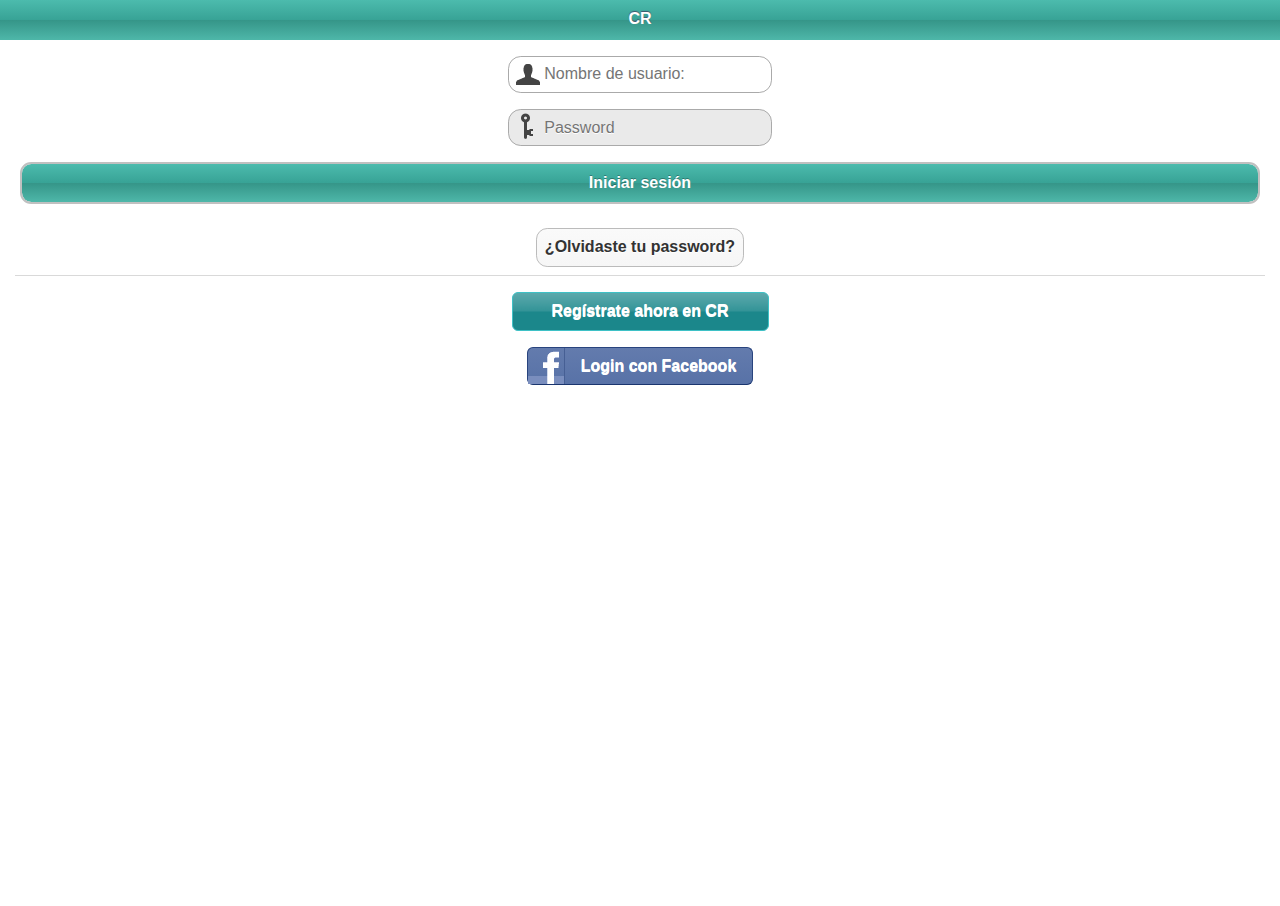
==== index.html @ 26fe32bc "phonegap 2.0" ====
<!DOCTYPE html> 
<html>
<head>
<meta charset="UTF-8">
<title>CRPROJECT</title>
<meta name="robots" content="noindex,nofollow" />
<meta charset="utf-8">
<meta name="viewport" content="width=device-width, initial-scale=1, maximum-scale=1.0  minimum-scale=1.0, user-scalable=no  " />
<meta name="apple-mobile-web-app-capable" content="yes">
<meta name="HandheldFriendly" content="True">
<meta name="MobileOptimized" content="320">  
<meta http-equiv="cleartype" content="on"> 
<link type="text/css" rel="stylesheet" href="assets/css/jquery.mobile.structure-1.1.0.min.css" />
<link type="text/css" rel="stylesheet" href="assets/css/jquery.mobile.theme-1.1.0.min.css" />  
<link type="text/css" rel="stylesheet" href="assets/css/CR.min.css" />
<link type="text/css" rel="stylesheet" href="assets/css/custom.css" />  


<script type="text/javascript" charset="utf-8" src="phonegap.js"></script>
<script type="text/javascript" charset="utf-8" src="assets/js/json2.js"></script>

<script src="assets/js/jquery.js" type="text/javascript" charset="utf-8"></script>
<script src="assets/js/mobileinit.js" type="text/javascript"></script>
<script src="assets/js/jquery.mobile.js" type="text/javascript" charset="utf-8"></script>





</head>
<body xmlns:fb="http://www.facebook.com/2008/fbml">
<div data-role="page" data-title="CR" data-theme="b">
<div data-role="header" data-position="fixed" data-theme="h"> <h1>CR</h1></div>

<div  data-role="content" data-theme="b" style="border:0; padding-top:40px;">
<form  action="http://cr.i-solucions.com/" target="_self"  method="post"  id="tx_felogin_pi1211_form" data-ajax="false" style="border:0;text-align:center;margin:0px;padding:0;">

<div data-role="fieldcontain" style="text-align:center !important;border-bottom:0px;">
<input type="text" id="user" style="margin: 0 5px 0 5px; padding-left:35px;width:220px; background:url(assets/ui/111-user.png) no-repeat 7px 7px;" name="user" value="" placeholder="Nombre de usuario:" />
</div>
<div  data-role="fieldcontain" style=" text-align:center !important;border-bottom:0px;">
<input type="password" id="pass" name="pass" value="" style="margin: 0 5px 0 5px  ; padding-left:35px;width:220px;background:#eaeaea url(assets/ui/30-key.png) no-repeat 12px 3px;"placeholder="Password" />
</div>
<div data-role="fieldcontain"  class="ui-dialog" style="border-bottom:0px;"> 
<input  type="submit" name="submit"    data-theme="d" onclick="return ods_ajaxfelogin(this);" value="Iniciar sesi&oacute;n"  />
</div>
<input type="hidden" name="logintype" value="login" />
<input type="hidden" name="pid" value="35" />
<input type="hidden" name="redirect_url" value="" data-ajax="false" />
<input type="hidden" name="tx_felogin_pi1[noredirect]" value="0" />
<div  data-role="fieldcontain" style="text-align:center;">
<a data-role="button" data-inline="true" data-mini="true" href="http://cr.i-solucions.com/sc.html?tx_felogin_pi1[forgot]=1"  data-ajax="false" data-theme="d" data-rel="internal"  >¿Olvidaste tu password?</a>
</form>
</div>
<div  data-role="fieldcontain" style="text-align:center;border-bottom:0px;">
<a  href="http://cr.i-solucions.com/registro.html" data-ajax="false=" target="_self" class="btn-autha btn-reg large" style="padding-left:30px;padding-right:30px; padding-bottom:15px" data-rel="internal" target="_self=">Regístrate ahora en <b>CR</b></a>
</div>
<div  data-role="fieldcontain" style="text-align:center; border-bottom:0px;">
<a class="btn-auth btn-facebook large" 
data-ajax="false"
target="_self"
data-rel="internal"
href="https://www.facebook.com/login.php?api_key=261261113990340&cancel_url=http://cr.i-solucions.com&display=popup&fbconnect=1&next=http://cr.i-solucions.com/?id=1&return_session=1&session_version=3&v=1.0" style="color:white;">Login con <b>Facebook</b></a>
</div>
</div>



</body>
</html>
---- assets/css/CR.min.css ----
.ui-bar-h a.ui-link-inherit{text-decoration:none !important;}
.ui-bar-h a.ui-link{text-decoration:none !important;}

.ui-bar-b .ui-link-inherit{color:#3E3E3E ;}

.ui-bar-b .ui-link{color:#7cc4e7 ;font-weight:bold;text-decoration:none !important;}
.ui-bar-b .ui-link:hover{color:#2489CE ;}
.ui-bar-b .ui-link:active{color:#2489CE ;}
.ui-bar-b .ui-link:visited{   color:#2489CE ;}

.ui-bar-b,.ui-bar-b
 input,.ui-bar-b select,.ui-bar-b textarea,.ui-bar-b button{  font-family:Helvetica,Arial,sans-serif ;}
.ui-body-b,.ui-overlay-b{border:1px solid #aaaaaa ;color:#333333 ;text-shadow:0  1px  0  #ffffff ;background:#fff ;background-image:-webkit-gradient(linear,left top,left bottom,from( #ff0fNaN ),to( #ff0fNaN )); background-image:-webkit-linear-gradient( #ff0fNaN,#ff0fNaN ); background-image:   -moz-linear-gradient( #ff0fNaN,#ff0fNaN ); background-image:    -ms-linear-gradient( #ff0fNaN,#ff0fNaN ); background-image:     -o-linear-gradient( #ff0fNaN,#ff0fNaN ); background-image:        linear-gradient( #ff0fNaN,#ff0fNaN );}
.ui-overlay-b{background-image:none;border-width:0;}
.ui-body-b,
.ui-body-b input,.ui-body-b select,.ui-body-b textarea,.ui-body-b button{  font-family:Helvetica,Arial,sans-serif ;}
.ui-body-b .ui-link-inherit{color:#333333 ;}
.ui-body-b .ui-link{color:#2489CE ;font-weight:bold;}
.ui-body-b .ui-link:hover{color:#2489CE ;}
.ui-body-b .ui-link:active{color:#2489CE ;}
.ui-body-b.ui-link:visited{   color:#2489CE ;}
.ui-btn-up-b {border:1px solid #cccccc ; ;font-weight:bold;color:#2F3E46 ;text-shadow:0  1px  0  #ffffff ; 
	
background-image: -webkit-gradient(
		linear,
		left bottom,
		left top,
		color-stop(0, rgb(83,192,177)),
		color-stop(0.5, rgb(57,159,145)),
		color-stop(0.51, rgb(62,179,156)),
		color-stop(1, rgb(81,196,173))
	);
	background-image: -moz-linear-gradient(
		center bottom,
		rgb(83,192,177) 0%,
		rgb(57,159,145) 50%,
		rgb(56,163,150) 51%,
		rgb(76,187,173) 100%
	);
}



.ui-btn-up-b a.ui-link-inherit{color:#2F3E46 ;}
.ui-btn-hover-b {border:1px solid #bbbbbb ;background:#85d3d6 ;font-weight:bold;color:#2F3E46 ;text-shadow:0  1px  0  #ffffff ;background-image:-webkit-gradient(linear,left top,left bottom,from( #85d3d6 ),to( #85d3d6 )); background-image:-webkit-linear-gradient( #85d3d6,#85d3d6 ); background-image:   -moz-linear-gradient( #85d3d6,#85d3d6 ); background-image:    -ms-linear-gradient( #85d3d6,#85d3d6 ); background-image:     -o-linear-gradient( #85d3d6,#85d3d6 ); background-image:        linear-gradient( #85d3d6,#85d3d6 );}
.ui-btn-hover-b a.ui-link-inherit{color:#2F3E46 ;}
.ui-btn-down-b {border:1px solid #bbbbbb ;background:#ccc ;font-weight:bold;color:#2F3E46 ;text-shadow:0  1px  0  #ffffff ;background-image:-webkit-gradient(linear,left top,left bottom,from( #ad0aNaN ),to( #ea0dNaN )); background-image:-webkit-linear-gradient( #ad0aNaN,#ea0dNaN ); background-image:   -moz-linear-gradient( #ad0aNaN,#ea0dNaN ); background-image:    -ms-linear-gradient( #ad0aNaN,#ea0dNaN ); background-image:     -o-linear-gradient( #ad0aNaN,#ea0dNaN ); background-image:        linear-gradient( #ad0aNaN,#ea0dNaN );}
.ui-btn-down-b a.ui-link-inherit{color:#2F3E46 ;
}
.ui-btn-up-b,.ui-btn-hover-b,
.ui-btn-down-b {  font-family:Helvetica,Arial,sans-serif ;text-decoration:none;}
a.ui-link-inherit{text-decoration:none !important;}

.ui-btn-active {border:1px solid #1e8f94 ;background:#39a393 ;font-weight:bold; color:#ffffff ;cursor:pointer;
text-shadow:0  1px  1px  #3373a5 ;text-decoration:none;
background-image: -webkit-gradient(
		linear,
		left bottom,
		left top,
		color-stop(0, rgb(83,192,177)),
		color-stop(0.5, rgb(57,159,145)),
		color-stop(0.51, rgb(62,179,156)),
		color-stop(1, rgb(81,196,173))
	);
	background-image: -moz-linear-gradient(
		center bottom,
		rgb(83,192,177) 0%,
		rgb(57,159,145) 50%,
		rgb(56,163,150) 51%,
		rgb(76,187,173) 100%
	);


font-family:Helvetica,Arial,sans-serif ;}

.ui-btn-active a.ui-link-inherit{color:#ffffff ;}
.ui-btn-inner {border-top:0px solid #fff;}

.ui-corner-tl{-moz-border-radius-topleft:0.8em ;-webkit-border-top-left-radius:0.8em ;border-top-left-radius:0.8em ;}
.ui-corner-tr{-moz-border-radius-topright:0.8em ;-webkit-border-top-right-radius:0.8em ;border-top-right-radius:0.8em ;}
.ui-corner-bl{-moz-border-radius-bottomleft:0.8em ;-webkit-border-bottom-left-radius:0.8em ;border-bottom-left-radius:0.8em ;}
.ui-corner-br{-moz-border-radius-bottomright:0.8em ;-webkit-border-bottom-right-radius:0.8em ;border-bottom-right-radius:0.8em ;}
.ui-corner-top  {-moz-border-radius-topleft:0.8em ;-webkit-border-top-left-radius:0.8em ;border-top-left-radius:0.8em ;-moz-border-radius-topright:0.8em ;-webkit-border-top-right-radius:0.8em ;border-top-right-radius:0.8em ;}
.ui-corner-bottom{-moz-border-radius-bottomleft:0.8em ;-webkit-border-bottom-left-radius:0.8em ;border-bottom-left-radius:0.8em ;-moz-border-radius-bottomright:0.8em ;-webkit-border-bottom-right-radius:0.8em ;border-bottom-right-radius:0.8em ;}
.ui-corner-right{-moz-border-radius-topright:0.8em ;-webkit-border-top-right-radius:0.8em ;border-top-right-radius:0.8em ;-moz-border-radius-bottomright:0.8em ;-webkit-border-bottom-right-radius:0.8em ;border-bottom-right-radius:0.8em ;}
.ui-corner-left{-moz-border-radius-topleft:0.8em ;-webkit-border-top-left-radius:0.8em ;border-top-left-radius:0.8em ;-moz-border-radius-bottomleft:0.8em ;-webkit-border-bottom-left-radius:0.8em ;border-bottom-left-radius:0.8em ;}
.ui-corner-all {-moz-border-radius:0.8em ;-webkit-border-radius:0.8em ;border-radius:0.8em ;}
.ui-corner-none{-moz-border-radius:   0;-webkit-border-radius:   0;border-radius:   0;}

.ui-br{border-bottom:rgb(130,130,130);border-bottom:rgba(130,130,130,.3);border-bottom-width:1px;border-bottom-style:solid;}
.ui-disabled{opacity:.3;}.ui-disabled,.ui-disabled a{cursor:default !important;pointer-events:none;}
.ui-disabled 
.ui-btn-text {-ms-filter:"progid:DXImageTransform.Microsoft.Alpha(opacity=30)";filter:alpha(opacity=30);zoom:1;}
.ui-icon,
.ui-icon-searchfield:after{

background-image:url(images/icons-18-white.png) ;

background-repeat:no-repeat;-moz-border-radius:4px;-webkit-border-radius:4px;border-radius:4px;}

.ui-icon-alt{background:transparent;background-image:url(images/icons-18-white.png);background-repeat:no-repeat;}

@media only screen and (-webkit-min-device-pixel-ratio:1.5),      only screen and (min--moz-device-pixel-ratio:1.5),      only screen and (min-resolution:240dpi)
{.ui-icon-plus,.ui-icon-minus,.ui-icon-delete,.ui-icon-arrow-r,.ui-icon-arrow-l,.ui-icon-arrow-u,.ui-icon-arrow-d,.ui-icon-check,.ui-icon-gear,.ui-icon-refresh,.ui-icon-forward,.ui-icon-back,.ui-icon-grid,.ui-icon-star,.ui-icon-alert,.ui-icon-info,.ui-icon-home,.ui-icon-search,.ui-icon-searchfield:after,.ui-icon-checkbox-off,.ui-icon-checkbox-on,.ui-icon-radio-off,
.ui-icon-radio-on{background-image:url(images/icons-36-white.png) ;-moz-background-size:776px 18px;-o-background-size:776px 18px;-webkit-background-size:776px 18px;background-size:776px 18px;}
.ui-icon-alt{background-image:url(images/icons-36-white.png);}}
.ui-icon-plus{background-position:-0 50%;}.ui-icon-minus{background-position:-36px 50%;}
.ui-icon-delete{background-position:-72px 50%;}.ui-icon-arrow-r{background-position:-108px 50%;}
.ui-icon-arrow-l{background-position:-144px 50%;}
.ui-icon-arrow-u{background-position:-180px 50%;}
.ui-icon-arrow-d{background-position:-216px 50%;}
.ui-icon-check{background-position:-252px 50%;}
.ui-icon-gear{background-position:-288px 50%;}
.ui-icon-refresh{background-position:-324px 50%;}
.ui-icon-forward{background-position:-360px 50%;}
.ui-icon-back{background-position:-396px 50%;}
.ui-icon-grid{background-position:-432px 50%;}
.ui-icon-star{background-position:-468px 50%;}
.ui-icon-alert{background-position:-504px 50%;}
.ui-icon-info{background-position:-540px 50%;}
.ui-icon-home{background-position:-576px 50%;}
.ui-icon-search,.ui-icon-searchfield:after{background-position:-612px 50%;}
.ui-icon-checkbox-off{background-position:-684px 50%;}
.ui-icon-checkbox-on{background-position:-648px 50%;}
.ui-icon-radio-off{background-position:-756px 50%;}
.ui-icon-radio-on{background-position:-720px 50%;}
.ui-checkbox .ui-icon{-moz-border-radius:3px;-webkit-border-radius:3px;border-radius:3px;}
.ui-icon-checkbox-off,.ui-icon-radio-off{background-color:transparent;}
.ui-checkbox-on .ui-icon,.ui-radio-on .ui-icon{background-color:#2eb5bb ; }
.ui-icon-loading{background:url(images/ajax-loader.png);background-size:46px 46px;}
.ui-btn-corner-tl{-moz-border-radius-topleft:0.7em ;-webkit-border-top-left-radius:0.7em ;border-top-left-radius:0.7em ;}
.ui-btn-corner-tr{-moz-border-radius-topright:0.7em ;-webkit-border-top-right-radius:0.7em ;border-top-right-radius:0.7em ;}
.ui-btn-corner-bl{-moz-border-radius-bottomleft:0.7em ;-webkit-border-bottom-left-radius:0.7em ;border-bottom-left-radius:0.7em ;}
.ui-btn-corner-br{-moz-border-radius-bottomright:0.7em ;-webkit-border-bottom-right-radius:0.7em ;border-bottom-right-radius:0.7em ;}
.ui-btn-corner-top{-moz-border-radius-topleft:0.7em ;-webkit-border-top-left-radius:0.7em ;border-top-left-radius:0.7em ;-moz-border-radius-topright:0.7em ;-webkit-border-top-right-radius:0.7em ;border-top-right-radius:0.7em ;}
.ui-btn-corner-bottom{-moz-border-radius-bottomleft:0.7em ;-webkit-border-bottom-left-radius:0.7em ;border-bottom-left-radius:0.7em ;-moz-border-radius-bottomright:0.7em ;-webkit-border-bottom-right-radius:0.7em ;border-bottom-right-radius:0.7em ;}
.ui-btn-corner-right{-moz-border-radius-topright:0.7em ;-webkit-border-top-right-radius:0.7em ;border-top-right-radius:0.7em ;-moz-border-radius-bottomright:0.7em ;-webkit-border-bottom-right-radius:0.7em ;border-bottom-right-radius:0.7em ;}
.ui-btn-corner-left{-moz-border-radius-topleft:0.7em ;-webkit-border-top-left-radius:0.7em ;border-top-left-radius:0.7em ;-moz-border-radius-bottomleft:0.7em ;-webkit-border-bottom-left-radius:0.7em ;border-bottom-left-radius:0.7em ;}
.ui-btn-corner-all{-moz-border-radius:0.7em ;-webkit-border-radius:0.7em ;border-radius:0.7em ;}
.ui-corner-tl,.ui-corner-tr,.ui-corner-bl,.ui-corner-br,.ui-corner-top,.ui-corner-bottom,.ui-corner-right,.ui-corner-left,.ui-corner-all,.ui-btn-corner-tl,.ui-btn-corner-tr,.ui-btn-corner-bl,.ui-btn-corner-br,.ui-btn-corner-top,.ui-btn-corner-bottom,.ui-btn-corner-right,.ui-btn-corner-left,.ui-btn-corner-all{ -webkit-background-clip:padding-box;     -moz-background-clip:padding;          background-clip:padding-box;}
.ui-overlay{background:#666;opacity:.5;filter:Alpha(Opacity=50);position:absolute;width:100%;height:100%;}
.ui-overlay-shadow{-moz-box-shadow:0px 0px 12px rgba(0,0,0,.6);-webkit-box-shadow:0px 0px 12px rgba(0,0,0,.6);box-shadow:0px 0px 12px rgba(0,0,0,.6);}
.ui-shadow {-moz-box-shadow:0px 1px 4px  rgba(0,0,0,.3) ;-webkit-box-shadow:0px 1px 4px  rgba(0,0,0,.3) ;box-shadow:0px 1px 4px  rgba(0,0,0,.3) ;}
.ui-bar-a .ui-shadow,.ui-bar-b .ui-shadow,.ui-bar-c .ui-shadow {-moz-box-shadow:0px 1px 0 rgba(255,255,255,.3);-webkit-box-shadow:0px 1px 0 rgba(255,255,255,.3);box-shadow:0px 1px 0 rgba(255,255,255,.3);}
.ui-shadow-inset{-moz-box-shadow:inset 0px 1px 4px rgba(0,0,0,.2);-webkit-box-shadow:inset 0px 1px 4px rgba(0,0,0,.2);box-shadow:inset 0px 1px 4px rgba(0,0,0,.2);}
.ui-icon-shadow{-moz-box-shadow:0px 1px 0 rgba(255,255,255,.4) ;-webkit-box-shadow:0px 1px 0 rgba(255,255,255,.4) ;box-shadow:0px 1px 0 rgba(255,255,255,.4) ;}
.ui-btn:focus{outline:0;}.ui-focus,.ui-btn:focus{-moz-box-shadow:0px 0px 12px #2eb5bb ;-webkit-box-shadow:0px 0px 12px #2eb5bb ;box-shadow:0px 0px 12px #2eb5bb ;}
.ui-mobile-nosupport-boxshadow *{-moz-box-shadow:none !important;-webkit-box-shadow:none !important;box-shadow:none !important;}
.ui-mobile-nosupport-boxshadow .ui-focus,.ui-mobile-nosupport-boxshadow .ui-btn:focus{outline-width:1px;outline-style:dotted;}


a{text-decoration:none !important;}
a{text-decoration:none !important;}
---- assets/css/custom.css ----
.dd2 {
	/*display:inline-block !important;*/
	text-align:left;
	position:relative;
}
.dd2 .ddTitle {
	background:none;
	padding:5px 5px;
	text-indent:0;
	cursor:default;
	overflow:hidden;
	height:32px;
border: 1px solid silver;
border-top-right-radius : 6px;
-moz-border-radius-topright:  6px;
-webkit-border-top-right-radius:  6px;
border-top-left-radius : 6px;
-moz-border-radius-topleft:  6px;
-webkit-border-top-left-radius:  6px;
}
.dd2 .ddTitle span.arrow {
background:transparent url(/css/images/icon-arrow.png) no-repeat 0 0; float:right; display:inline-block;width:27px; height:27px; cursor:pointer; top:5px; position:relative; right:2px;
}
.dd2 .ddTitle span.ddTitleText {text-indent:1px; overflow:hidden; line-height:33px; font-family:Georgia, "Times New Roman", Times, serif; font-size:16px; font-weight:bold; color:#fff;}
.dd2 .ddTitle span.ddTitleText img{text-align:left; padding:0 2px 0 0; height:32px;}
.dd2 .ddTitle img.selected {padding:0 2px 2px 0;vertical-align:top;height:32px;border: 1px solid #8a3636;border-radius: 6px;-moz-border-radius:  6px;-webkit-border-radius:  6px;
}
.dd2 .ddChild {
	position:absolute;
	border:1px solid #c3c3c3;
	border-top:none;
	display:none;
	margin:0;
	width:auto;
	overflow:auto;
	overflow-x:hidden !important;
	background-color:#eee;
	font-size:14px;
}
.dd2 .ddChild .opta a, .dd2 .ddChild .opta a:visited {padding-left:10px}
.dd2 .ddChild a {
	display:block;
	padding:3px 0 3px 3px;
	text-decoration:none;
	color:#000;
	overflow:hidden;
	white-space:nowrap;
	cursor:pointer;


}
.dd2 .ddChild a:hover {
	background:#75c2c5;
}


.dd2 .ddChild a:after {
	padding-bottom:20px;
}


.dd2 .ddChild a img {
	border:0;
	padding:0 1px 0 1px;
	vertical-align:middle;width:85px !important;
border-radius: 6px;
-moz-border-radius:  6px;
-webkit-border-radius:  6px;
}
.dd2 .ddChild a.selected {
	background:#8a3636;
	
}

.dd2 .borderTop{border-top:1px solid #c3c3c3  !important;}
.dd2 .noBorderTop{border-top:none 0  !important}


















.rounded-img2 {
	background-size:66px;
	display: inline-block;
	-webkit-border-radius: 8px;
	-moz-border-radius: 8px;
	border-radius: 8px;
	-webkit-box-shadow: inset 0 1px 4px rgba(0, 0, 0, .4), 0 1px 0 rgba(255, 255, 255, .8), 0 -1px 0 rgba(0, 0, 0, .5);
	-moz-box-shadow: inset 0 1px 4px rgba(0, 0, 0, .4), 0 1px 0 rgba(255, 255, 255, .8), 0 -1px 0 rgba(0, 0, 0, .5);
	box-shadow: inset 0 1px 4px rgba(0, 0, 0, .4), 0 1px 0 rgba(255, 255, 255, .8), 0 -1px 0 rgba(0, 0, 0, .5);
}

#circle 
{
    width: 100px;
    height: 100px;
    background: #999;    
    border: 2px solid red; 
    border-radius: 100px;       
    box-shadow: 0 10px 10px #000 inset;
}
 

a.nav {background:transparent; border:0; padding-bottom:0px;} 
a.atras {background:url(/assets/nav/atras.png) no-repeat; width:100%;background-size:55px;border:0; line-height:44px;} 



a.nav:hover  {background:transparent;border:0;} 
a.nav:active  {background:transparent;border:0;} 

a.home  {color:#fff;
text-shadow: -1px -1px white, 1px 1px #333;
border:0 !important;
line-height:36px;
background:url(/assets/nav/you-n.png) 50% 5px no-repeat;
}
a.home:hover, a.home:active, a.selected {
text-shadow: -1px -1px #333, 1px 1px white;

border:0;
background-image: -moz-linear-gradient(top,  #cbe3ba,  #a6cc8b);
background-image: -webkit-gradient(linear, left top, left bottom, from(#cbe3ba), to(#a6cc8b));
background: url(/assets/nav/you.png) 50% 5px no-repeat;
}



a.home > span.b {padding-top:48px !important;} 


ul.pie {margin-bottom:-5px;padding-top:0px;border-top:2px solid #259294}




.left {
	float: left;
	margin: 5px;
}
.clearfix:after {
	visibility: hidden;
	display: block;
	font-size: 0;
	content: " ";
	clear: both;
	height: 0;
}
* html .clearfix {
	zoom: 1;
} /* IE6 */
*:first-child+html .clearfix {
	zoom: 1;
} 
html 	{-webkit-font-smoothing: antialiased;}
pre 		{ white-space: pre-wrap; word-wrap: break-word; line-height: 0.95em; text-shadow: none; background-color: #d3d3d3; }

#mainContent	 { padding-top:20px;}


.hi	 { font-size:13px;}

.hiim	 { color:red;}

.esconde  { font-size:0px;}
.content h3	{ font-weight: bold;}
.spacer	{ margin-bottom: 2em;}
.coll .ui-collapsible-contain .ui-btn-text { font-size: 0.9em; font-weight: normal;}								
.coll .ui-collapsible-contain .apple-navbar-ui a { font-size: 0.8em;}
.spriteContainer { height: 150px; position: relative;}							
.sprite	{ position: relative; z-index: 11;}		

		.ui-footer	{ 
        background: black;padding:0;margin:0px;}

		
.spriteBack	{ background-color: #48c5b9; display: block; height: 132px; left: 25px; position: relative; top: -125px; width: 300px; z-index: 10;}
.spriteText	{ line-height: 75px;}
.hi-res	{ width: 30px; height: 30px; background: url("/sprite_hi-res.png") no-repeat; margin-left: 70px  background-size: 150px 44px; 
 -o-background-size: 150px 44px;
 -webkit-background-size: 150px 44px;
 -moz-background-size: 150px 44px;
-ms-background-size: 150px 44px;
	  }								  
.lo-res	{ width: 30px; height: 30px; background: url("/sprite_lo-res.png") no-repeat; margin: -30px 0 0 20px;}

/* fix for JQM issue 2270, IE navbar breaking (will hopefully be worked into JQM */
/* grid a: 50/50 */
.ui-grid-a .ui-block-a, .ui-grid-a .ui-block-b { width: 49.9%; }
.ui-grid-a .ui-block-a { clear: left; }
/* grid d: 20/20/20/20/20 */
.ui-grid-d .ui-block-a, .ui-grid-d .ui-block-b, .ui-grid-d .ui-block-c, .ui-grid-d .ui-block-d, .ui-grid-d .ui-block-e { width: 19.9%; }
.ui-grid-d .ui-block-a { clear: left; }


											  
  #ios-arrow-left {
    display : block; 
    position:absolute;
    z-index : 0;
    left:20px;
    top:5px;    
    height:30px;
    width:auto;
    padding: 0 10px 0 6px;

    background-repeat:repeat-x;
    -webkit-background-size : 30px;
    background-position :0;
    background-image : -webkit-linear-gradient(
        bottom,
        rgba(0,0,0,0) 0%,
        rgba(0,0,0,0) 50%,
        rgba(255,255,255,0.1) 50%,
        rgba(255,255,255,0.3) 100%
        );

    -webkit-border-radius: 5px;

    border-bottom: 0px solid rgba(255,255,255,0.4);

    -webkit-box-shadow :0 -1px 1px rgba(29,108,112,0.2)inset,
        0 1px 2px rgba(0,0,0,0.8)inset;

    font-family : HelveticaNeue;
    font-weight: 400;
    font-size : 14px;
    line-height : 20px;
    text-align:center;
    color:#fff;
    text-shadow : 0px -1px 0px rgba(0,0,0,0.8);
}

#ios-arrow-left:before{
    position:absolute;
    content : ' ';
    left:-8px;
    top:3.5px;
    height : 24px;
    width: 24px;
    z-index : 1;

    background-repeat:repeat-x;
    -webkit-background-size : 20px 20px;
    background-position :-1px -0.5px;
    background-image :  
        -webkit-gradient(linear, left bottom, right top, 
            from(rgba(0,0,0,0)), 
            color-stop(0.5, rgba(0,0,0,0)), 
            color-stop(0.5, rgba(255,255,255,0.1)), 
            to(rgba(255,255,255,0.3))); 


    -webkit-transform : rotate(-45deg) skew(-10deg, -10deg);

    -webkit-border-top-right-radius : 10px;
    -webkit-border-top-left-radius :0px;
    -webkit-border-bottom-right-radius : 0px;
    -webkit-border-bottom-left-radius : 10px;

    border-left : 1.5px solid rgba(255,255,255,0.4);

    box-shadow :  1px 1px 1px rgba(0,0,0,0.4) inset,
        -1px 1px 1px rgba(0,0,0,0.5) inset;

    -webkit-mask-image : 
        -webkit-gradient(linear, left top, right bottom,
            from(#000000), 
            color-stop(0.4,#000000), 
            color-stop(0.5, transparent), 
            to(transparent));
}
#ios-arrow-left,
#ios-arrow-left:before {
    background-color: rgba(46,181,185,1);/*hovercolor*/

}

#ios-arrow-left:hover,
#ios-arrow-left:hover:before {
    background-color: rgba(31,149,153,1);/*hovercolor*/

}
#ios-arrow-left a 		{
   text-decoration: none;
 font-family : HelveticaNeue;
    font-weight: 400;
    font-size : 15px;
    line-height : 30px;
    text-align:center;
}													  




.inicio a {
display:block;
margin: 0;
text-align:center;
text-decoration:none;
color:grey;
}



.inicio  div.xcva{
width: 72px;
height: 72px;
margin: 10px auto 0px auto;
background: url(/fileadmin/fond.png) !important;
border-radius: 18px;
overflow:hidden;
border: solid 1px #999999 ;
-webkit-box-shadow: 1px 2px 10px 1px rgba(0, 0, 0, .2);
-moz-box-shadow: 1px 2px 10px 1px rgba(0, 0, 0, .2);
box-shadow: 1px 1px 10px 1px rgba(0, 0, 0, .2);
z-index: 10;text-align:center;

}
.inicio  div.xcva:hover {
-webkit-box-shadow: 0px 0px 1px 0px rgba(255, 255, 255, .2);
-moz-box-shadow: 0px 0px 1px 0px rgba(255,255, 255, .2);
box-shadow:  0px 0px 30px 5px rgba(255, 255, 255, 0.3) inset,
 0px 0px 0px 1px rgba(255,255, 255, 0.4) inset;
 text-align:center;
}

.inicio  H3{
font-size:14px;text-align:center;
margin-top:2px;margin-bottom:0px;
color:grey;
}


.inicio  span{
display:block;text-align:center;padding: 10px 0px;
color: #000;
font-size: 12px;
background: url(/fileadmin/sprite_app_72.png) no-repeat ;
padding-top:75px;
width: 75px !important;
}


.inicio a span#perfila{
background-position: -272px 5px;margin-left:7px;margin-top:3px;text-align:center;
color:grey;
}



.inicio a span#estadosa{
background-position: -387px -105px ; 
color:grey;
}
.inicio a span#interesesa{
background-position: -530px -110px ; margin-top:7px;
}
.inicio a span#mensajesa{
background-position: -460px -53px ; margin-bottom:10px;margin-top:4px;

}
.inicio  p.msg{
font-size:12px;text-align:center;background-image: url(/fileadmin/fond.png);padding:3px 3px;
border:solid 1px #999999;width:20px;
border-radius: 20px;
z-index:10000000000;
margin:0 0 0 0;
color:green;
position:relative;top:-107px;right:50%;left:50%;
}


.inicio a span#usuariosa{
background-position: 12px 10px;
}

.inicio a span#avisosa{
background-position: -328px -107px ; margin-bottom:20px;margin-left:9px;
}

.inicio a span#ajustea{
background-position: -458px 8px;margin-bottom:10px;
}
.inicio a span#cuentaa{
background-position: 10px -159px;
}
.inicio a span#pinsa{
background-position: -225px 9px;margin-left:10px;
}


ul.muro {

background: #eee;
list-style-type:none;
margin-left: 0px;padding-left:0px;
border:1px solid silver;
 -moz-border-radius:6px;
-moz-border-radius:6px;
-webkit-border-radius:6px;
-webkit-border-radius:6px;
}
li.pmuro {
    min-height:5px;
    margin-left: 0px;padding:1px 10px 1px 15px;
  margin-bottom:0px;
color:black;
-moz-border-top-left-radius:6px;
-moz-border-top-left-radius:6px;
-webkit-border-top-right-radius:6px;
-webkit-border-top-left-radius:6px;
} 



















a.lista {text-decoration:none;}

ul.usua {
background-image: -webkit-gradient(linear, left bottom, right top, color-stop(0, #fafafa), color-stop(0.25, #fafafa), color-stop(0.25, #eee), color-stop(0.5, #eee), color-stop(0.5, #fafafa), color-stop(0.75, #fafafa), color-stop(0.75, #eee));
	background-image: -webkit-linear-gradient(left bottom, #fafafa 0%, #fafafa 25%, #eee 25%, #eee 50%, #fafafa 50%, #fafafa 75%, #eee 75%);
	background-image: -moz-linear-gradient(left bottom, #fafafa 0%, #fafafa 25%, #eee 25%, #eee 50%, #fafafa 50%, #fafafa 75%, #eee 75%);
	background-image: -ms-linear-gradient(left bottom, #fafafa 0%, #fafafa 25%, #eee 25%, #eee 50%, #fafafa 50%, #fafafa 75%, #eee 75%);
	background-image: -o-linear-gradient(left bottom, #fafafa 0%, #fafafa 25%, #eee 25%, #eee 50%, #fafafa 50%, #fafafa 75%, #eee 75%);
	filter: progid:DXImageTransform.Microsoft.gradient( startColorstr='#fafafa', endColorstr='#eee',GradientType=0 );
	background-image: linear-gradient(left bottom, #fafafa 0%, #fafafa 25%, #eee 25%, #eee 50%, #fafafa 50%, #fafafa 75%, #eee 75%);
	background-size: 8px 8px;
background: #f3fbfb;
list-style-type:none;
margin-left: 0px;padding-left:0px;
border:1px solid silver;
 -moz-border-radius:6px;
-moz-border-radius:6px;
-webkit-border-radius:6px;
-webkit-border-radius:6px;
}


.spe {
   background:
#2a9598; 
color:white;
text-decoration:none;font-size:16px;margin-left:-13px;
} 

.iconoo {
display:block;text-align:center;padding: 10px 0px;
color: #000;
font-size: 12px;
background: url(/fileadmin/sprite_app_72.png) no-repeat ;
padding-top:75px;
width: 75px !important;
}

li.supe {
    min-height:5px;
    margin-left: 0px;padding:1px 10px 1px 15px;
  margin-bottom:0px;

-moz-border-top-left-radius:6px;
-moz-border-top-left-radius:6px;
-webkit-border-top-right-radius:6px;
-webkit-border-top-left-radius:6px;
} 

li.use {
    min-height: 90px;
    margin-left: 0px;
    margin-top:0px;
} 
abbr.stimeago {
border:0;
font-size:11px;padding:-5px 0px 6px 0px;margin:-5px 0px 20px 0px;
line-height:20px;
}


li.libo {
   padding:0px 30px 0px 30px;
   -moz-border-bottom-left-radius:6px;
-moz-border-bottom-left-radius:6px;
-webkit-border-bottom-right-radius:6px;
-webkit-border-bottom-left-radius:6px;text-align:left;
   font-size:12px; color:black; 
   
} 

div.score {
	margin:0px 10px 0px 30px;  padding:8px 0px 8px 40px;
	background: url(/assets/nav/v/coincidencia.png) no-repeat 0px -4px;
	font-size:14px;
	display:inline;
	background-size: 40px;line-height:30px;
	
}

div.dis {margin:0;  padding:8px 0px 8px 30px;
	font-size:14px;display:inline;
background: url(/assets/nav/v/posi.png) no-repeat 0px 0px;
background-size: 32px;
line-height:30px;
}
div.uu {margin:0px 0px 0px 0px;  padding:0 0 0 0;
	font-size:16px;display:inline;
	text-align:right;
	width:100%;
}


.usuim  {margin:5px 5px 0px 0px; padding:0px;color:white;
	

	width:90px; height:90px;
	border:0px solid  #90dad9;text-align:center;
	
	
}
.usuim img {
-moz-border-radius:12px;
-moz-border-radius:12px;
-webkit-border-radius:12px;
-webkit-border-radius:12px;background:#fff;

max-height:65px;
}


/* ============================================================================================================================
== BUBBLE WITH AN ISOCELES TRIANGLE
** ============================================================================================================================ */

/* THE SPEECH BUBBLE
------------------------------------------------------------------------------------------------------------------------------- */


.triangle-isosceles {
	
	padding: 7px 0px 7px -20px;
	padding-top:7px ;
	margin:2.5em .55em 1.0em 3.60em;
	color:#000;
	background:#eee; /* default background for browsers without gradient support */
	/* css3 */
	background:-webkit-gradient(linear, 0 0, 0 100%, from(#ddd), to(#eee));
	background:-moz-linear-gradient(#ddd, #eee);
	background:-o-linear-gradient(#ddd, #eee);
	background:linear-gradient(#ddd, #eee);
	background:#fff; /* default background for browsers without gradient support */
	-webkit-border-radius:20px;
	-moz-border-radius:20px;
	border-radius:20px;
	/*
	 -moz-box-shadow:  3px 3px 3px #ddd;
-webkit-box-shadow:   3px 3px 3px #ddd;
box-shadow:   3px 3px 3px #ddd;
*/
	min-height:20px;border:2px solid  #90dad9;
}


/* Variant : for top positioned triangle
------------------------------------------ */

#tooltip
{
    text-align: center;
    color: #fff;
    background: #111;
    position: absolute;
    z-index: 100;
    padding: 15px;
    font-family:Helvetica;
    border-radius:6px;

}
 
    #tooltip:after /* triangle decoration */
    {
        width: 0;
        height: 0;
        border-left: 10px solid transparent;
        border-right: 10px solid transparent;
        border-top: 10px solid #111;
        content: '';
        position: absolute;
        left: 50%;
        bottom: -10px;
        margin-left: -10px;
    }
 
        #tooltip.top:after
        {
            border-top-color: transparent;
            border-bottom: 10px solid #111;
            top: -20px;
            bottom: auto;
        }
 
        #tooltip.left:after
        {
            left: 10px;
            margin: 0;
        }
 
        #tooltip.right:after
        {
            right: 10px;
            left: auto;
            margin: 0;
        }

.jquery-notify-bar {
  width:100%;
  position:fixed;
  top:-20px;
  left:-10px;
  z-index:32768;
  background-color:#efefef;
  font-size:18px;
  color:#000;
  text-align:center;
  padding:0px;
  border-bottom:0px solid #bbb;
  cursor: pointer;
}
.jquery-notify-bar.error {
  color:#f00;
  background-color:#fdd;
}
.jquery-notify-bar.success {
  color:#fff;
  background-color:#39c3c8;
  font-family: helvetica;
  opacity:0.9;
}
.notify-bar-close {
  position:absolute;
  left:95%;
  font-size:11px;
}
.actual {border:1px solid grey; float:right; display:none;font-size:11px; background:#964040;padding:6px;margin:0px; margin-top:2px; margin-left:-8px; color:white;-webkit-border-radius:6px; -moz-border-radius:6px;}
.activoactual {border:1px solid grey;float:right;font-size:11px; background:#964040;padding:6px;margin:0px; margin-top:2px;  margin-left:-8px; color:white;-webkit-border-radius:6px; -moz-border-radius:6px;}
.activo {border:1px solid grey; float:right;font-size:11px; background:#39c3c8;padding:6px;margin:0px;margin-top:2px;  margin-left:-8px; color:white;-webkit-border-radius:6px; -moz-border-radius:6px;   }

input#desactiva_Negocios {display:none; visibility: hidden; }

.imgsss {width:110px; float:right;display:block;position:relative;top:0px; right:-15px}

li.bgf {padding-left:10px;padding-right:0px;}




.pall{float:left; padding: 0px;margin-top:10px;width:90px;height:45px;}



.ums {width:100px;float:left;border-radius:12px;margin-top:-40px;background:silver;}
.mw {margin-top:-10px;}



.miperfil {padding:0px 0px 0px 54px;background:url(/assets/nav/r/Mi-Perfil-CR.png) no-repeat;background-size:42px;border:0;}
.negocios {padding:0px 0px 0px 54px;background:url(/assets/nav/r/Negocios.png) no-repeat;background-size:42px;border:0;}
.actualidad {padding:0px 0px 0px 54px;background:url(/assets/nav/r/Actualidad.png) no-repeat;background-size:42px;border:0;}
.deportes {padding:0px 0px 0px 54px;background:url(/assets/nav/r/Deportes.png) no-repeat;background-size:42px;;border:0;}
.relaciones {padding:0px 0px 0px 54px;background:url(/assets/nav/r/Relaciones.png) no-repeat;background-size:42px;border:0;}
.fiesta {padding:0px 0px 0px 54px;background:url(/assets/nav/r/Fiesta.png) no-repeat;background-size:42px;;border:0;}
.moda {padding:0px 0px 0px 54px;background:url(/assets/nav/r/Moda.png) no-repeat;background-size:42px;;border:0;}
.comidas {padding:0px 0px 0px 54px;background:url(/assets/nav/r/Comidas.png) no-repeat;background-size:42px;border:0;}
.bebidas {padding:0px 0px 0px 54px;background:url(/assets/nav/r/Bebidas.png) no-repeat;background-size:42px;border:0;}




.padd {margin-top:10px; padding-bottom:0px;margin-bottom:-15px;}
.aline { margin-left:0px;margin-top:0px;display:block;border:0;} 

#posts ul{ border:1px solid #dddddd; -webkit-border-radius:12px; -moz-border-radius:12px;padding:5px 10px; }

		.post		{ padding:5px 10px 5px 2px;  border-bottom:1px solid #ddd;   }
		.post:hover					{ background-color:white; }
		h3.titulo 				{color:#333333; display:inline;  font-weight:bold; font-size:15px; margin:0px;margin-bottom:4px;padding:2px; }
                img.post-image				{ display:inline;height:50px;margin:5px;border-radius:4px;}
		#posts a	{ text-decoration:none; color:#333333;}
                a.postimage:hover			{ }
		a.post-more					{ color:#900; }
		p.post-content				{ font-size:13px;  line-height:13px; padding:5px; margin: 4px;background:white;border:1px solid #eee; border-radius:6px; }
		p.post-res				{ font-size:11px; line-height:11px; padding:0px; margin:0; }
		#load-more					{ background-color:#999; color:#000; font-weight:bold; text-align:center; padding:10px 0; cursor:pointer; }
		#load-more:hover			{ color:#666; }
		.activate					{ background:url(/assets/nav/loadmorespinner.gif) 140px 9px no-repeat #eee; }
.pico					{ width: 16px;padding:5px 0px 0px 0px;}
#posts {display:none; }
.right {margin-left:48px;}
.timeago {float:right;margin-top:0;font-size:12px;color:grey;display:inline;}

#c73 {margin-top:-35px;padding-bottom:30px;	}
h4 {
  font-weight: normal;
  margin: .3em 0;
}

h4 {
  display: inline-block;
  font-size: 15px;
  text-transform: none;
  padding: 5px;
  margin: 1em;
  cursor: pointer;
}

  h4:hover, h4.selected {
    border-bottom: 2px solid #4b5f5f;
    border-top: 2px solid #4b5f5f;
  }


#containereg {
  margin: 0 auto;
  width: 310px;
}
  
  ul.collection {
    margin: 0;
  }
  
  ul.collection li {
    display: inline-block;
    width: 280px;
    margin: 1em;
  }
.info, .success, .warning, .error, .validation {
border: 1px solid;
margin: 10px 0px;
padding:15px 10px 15px 50px;
background-repeat: no-repeat;
background-position: 10px center;
}
.info {
color: #00529B;
background-color: #BDE5F8;
background-image: url('info.png');
}
.success {
color: #4F8A10;
background-color: #DFF2BF;
background-image:url('success.png');
}
.warning {
color: #9F6000;
background-color: #FEEFB3;
background-image: url('warning.png');
}
.errors {
color: #D8000C;
background-color: #FFBABA;
background-image: url('error.png');

}

.btn-auth {
    position: relative;
    display: inline-block;
    height: 22px;
    padding: 0 1em;
    border: 1px solid #999;
    border-radius: 6px;
    margin: 0;
    text-align: center;
    text-decoration: none;
    font-size: 14px;
    line-height: 22px;
    white-space: nowrap;
    cursor: pointer;
    color: #222;
    background: #fff;
    -webkit-box-sizing: content-box;
    -moz-box-sizing: content-box;
    box-sizing: content-box;
    /* iOS */
    -webkit-appearance: none; /* 1 */
    /* IE6/7 hacks */
    *overflow: visible;  /* 2 */
    *display: inline; /* 3 */
    *zoom: 1; /* 3 */
}

.btn-auth:hover,
.btn-auth:focus,
.btn-auth:active {
    color: #222;
    text-decoration: none;
}

.btn-auth:before {
    content: "";
    float: left;
    width: 36px;
    height: 36px;
    background: url(auth-icons.png) no-repeat 99px 99px;
}

/*
 * 36px
 */

.btn-auth.large {
    height: 36px;
    line-height: 36px;
    font-size: 16px;
}

.btn-auth.large:before {
    width: 36px;
    height: 36px;
}

/*
 * Remove excess padding and border in FF3+
 */

.btn-auth::-moz-focus-inner {
    border: 0;
    padding: 0;
}


/* Facebook (extends .btn-auth)
   ========================================================================== */

.btn-facebook {
    border-color: #29447e;
    border-bottom-color: #1a356e;
    color: #fff;
    background-color: #5872a7;
    background-image: -webkit-gradient(linear, 0 0, 0 100%, from(#637bad), to(#5872a7));
    background-image: -webkit-linear-gradient(#637bad, #5872a7);
    background-image: -moz-linear-gradient(#637bad, #5872a7);
    background-image: -ms-linear-gradient(#637bad, #5872a7);
    background-image: -o-linear-gradient(#637bad, #5872a7);
    background-image: linear-gradient(#637bad, #5872a7);
    -webkit-box-shadow: inset 0 1px 0 #879ac0;
    box-shadow: inset 0 1px 0 #879ac0;
}

.btn-facebook:hover,
.btn-facebook:focus {
    color: #fff;
    background-color: #3b5998;
}

.btn-facebook:active {
    color: #fff;
    background: #4f6aa3;
    -webkit-box-shadow: inset 0 1px 0 #45619d;
    box-shadow: inset 0 1px 0 #45619d;
}

/*
 * Icon
 */

.btn-facebook:before {
    border-right: 1px solid #465f94;
    margin: 0 1em 0 -1em;
    background-position: 0 0;
}

.btn-facebook.large:before {
    background-position: 0 -22px;
}


/* GitHub
   ========================================================================== */

.btn-github {
    border-color: #d4d4d4;
    background: #ececec;
    background-image: -webkit-gradient(linear, 0 0, 0 100%, from(#f4f4f4), to(#ececec));
    background-image: -webkit-linear-gradient(#f4f4f4, #ececec);
    background-image: -moz-linear-gradient(#f4f4f4, #ececec);
    background-image: -ms-linear-gradient(#f4f4f4, #ececec);
    background-image: -o-linear-gradient(#f4f4f4, #ececec);
    background-image: linear-gradient(#f4f4f4, #ececec);
}

.btn-github:hover,
.btn-github:focus {
    border-color: #518cc6;
    border-bottom-color: #2a65a0;
    color: #fff;
    background-color: #599bdc;
    background-image: -webkit-gradient(linear, 0 0, 0 100%, from(#599bdc), to(#3072b3));
    background-image: -webkit-linear-gradient(#599bdc, #3072b3);
    background-image: -moz-linear-gradient(#599bdc, #3072b3);
    background-image: -ms-linear-gradient(#599bdc, #3072b3);
    background-image: -o-linear-gradient(#599bdc, #3072b3);
    background-image: linear-gradient(#599bdc, #3072b3);
}

.btn-github:active {
    border-color: #2A65A0;
    border-bottom-color: #518CC6;
    color: #fff;
    background: #3072B3;
    background: -webkit-gradient(linear, 0 0, 0 100%, from(#3072b3), to(#599bdc));
    background: -webkit-linear-gradient(#3072b3, #599bdc);
    background: -moz-linear-gradient(#3072b3, #599bdc);
    background: -ms-linear-gradient(#3072b3, #599bdc);
    background: -o-linear-gradient(#3072b3, #599bdc);
    background: linear-gradient(#3072b3, #599bdc);
}

/*
 * Icon
 */

.btn-github:before {
    margin: 0 0.6em 0 -0.6em;
    background-position: -44px 0;
}

.btn-github:hover:before,
.btn-github:focus:before,
.btn-github:active:before {
    background-position: -66px 0;
}

.btn-github.large:before {
    background-position: -72px -22px;
}

.btn-github.large:hover:before,
.btn-github.large:focus:before,
.btn-github.large:active:before {
    background-position: -108px -22px;
}


/* Google
   ========================================================================== */

.btn-google {
    border-color: #3079ed;
    color: #fff;
    background: #4787ed;
    background-image: -webkit-gradient(linear, 0 0, 0 100%, from(#4d90fe), to(#4787ed));
    background-image: -webkit-linear-gradient(#4d90fe, #4787ed);
    background-image: -moz-linear-gradient(#4d90fe, #4787ed);
    background-image: -ms-linear-gradient(#4d90fe, #4787ed);
    background-image: -o-linear-gradient(#4d90fe, #4787ed);
    background-image: linear-gradient(#4d90fe, #4787ed);
}

.btn-google:hover,
.btn-google:focus,
.btn-google:active {
    color: #fff;
    background-color: #357ae8;
    background-image: -webkit-gradient(linear, 0 0, 0 100%, from(#4d90fe), to(#357ae8));
    background-image: -webkit-linear-gradient(#4d90fe, #357ae8);
    background-image: -moz-linear-gradient(#4d90fe, #357ae8);
    background-image: -ms-linear-gradient(#4d90fe, #357ae8);
    background-image: -o-linear-gradient(#4d90fe, #357ae8);
    background-image: linear-gradient(#4d90fe, #357ae8);
}

.btn-google:active {
    -webkit-box-shadow: inset 0 1px 2px rgba(0,0,0,0.3);
    box-shadow: inset 0 1px 2px rgba(0,0,0,0.3);
}

/*
 * Icon
 */

.btn-google:before {
    margin: 0 1em 0 -1em;
    background-position: -88px 0;
    background-color: #e6e6e6;
}

.btn-google.large:before {
    background-position: -144px -22px;
}





.btn-autha {
    position: relative;
    display: inline-block;
    height: 22px;
    padding: 0 1em;
    border: 1px solid #999;
    border-radius: 6px;padding-bottom:10px;
    margin: 0;
    text-align: center;
    text-decoration: none;
    font-size: 16px;
    line-height: 22px;
    white-space: nowrap;
    cursor: pointer;
    color: #222;
    background: #fff;
    -webkit-box-sizing: content-box;
    -moz-box-sizing: content-box;
    box-sizing: content-box;
    /* iOS */
    -webkit-appearance: none; /* 1 */
    /* IE6/7 hacks */
    *overflow: visible;  /* 2 */
    *display: inline; /* 3 */
    *zoom: 1; /* 3 */
}

.btn-autha:hover,
.btn-autha:focus,
.btn-autha:active {
    color: #222;
    text-decoration: none;
}

.btn-autha:before {
    content: "";
    float: left;
    width: 0px;
    height: 36px;
    background: url(auth-icons.png) no-repeat 99px 99px;
}




.btn-reg {
    border-color: #3ec1c6;
    color: #fff !important; line-height:36px;height:36;width:195px;
   background-repeat:repeat-x;
    -webkit-background-size : 40px;
    background-position :0;
    background-image : -webkit-linear-gradient(
        bottom,
        rgba(0,0,0,0) 0%,
        rgba(0,0,0,0) 50%,
        rgba(255,255,255,0.1) 50%,
        rgba(255,255,255,0.3) 100%
        );
        background-color: rgba(27,135,139,1);


}






.btn-reg:hover,
.btn-reg:focus,
.btn-reg:active {
    color: #fff !important;
      background-repeat:repeat-x;
    -webkit-background-size : 40px;
    background-position :0;
    background-image : -webkit-linear-gradient(
        bottom,
        rgba(0,0,0,0) 0%,
        rgba(0,0,0,0) 50%,
        rgba(255,255,255,0.1) 50%,
        rgba(255,255,255,0.3) 100%
        );
        background-color: rgba(27,135,139,1,1);
}

.btn-reg:active {
    -webkit-box-shadow: inset 0 1px 2px rgba(0,0,0,0.3);
    box-shadow: inset 0 1px 2px rgba(0,0,0,0.3);
}

/*
 * Icon
 */

.btn-reg:before {
    margin: 0;
    background-position: -88px 0;
    
}

.btn-reg.large:before {
    background-position: -1144px -1222px;
}








.btn-linkedin:hover,
.btn-linkedin:focus {
    border-color: #777;
    background: #fcfcfc;
}

.btn-linkedin:active {
    background: #f5f5f5;
}

/*
 * Icon
 */

.btn-linkedin:before {
    margin: 0 0.6em 0 -0.6em;
    background-position: -154px 0;
}

.btn-linkedin.large:before {
    background-position: -290px -22px;
}









#votebox
{
border:solid 1px #dedede; padding:3px;
display:none;
padding:15px;
width:700px;
-moz-border-radius: 6px;
-webkit-border-radius: 6px;
}
#greebar
{
float:left;
background-color:#aada37;
border:solid 1px #698a14;
width:0px;
height:12px;
}
#redbar
{
float:left;
background-color:#cf362f;
border:solid 1px #881811;
width:0px;
height:12px;
}
#close
{

}





/* Open ID
   ========================================================================== */

.btn-openid:hover,
.btn-openid:focus {
    border-color: #777;
    background: #fcfcfc;
}

.btn-openid:active {
    background: #f5f5f5;
}

/*
 * Icon
 */

.btn-openid:before {
    margin: 0 0.6em 0 -0.6em;
    background-position: -154px 0;
}

.btn-openid.large:before {
    background-position: -252px -22px;
}


/* Twitter
   ========================================================================== */

.btn-twitter {
    border-color: #a6cde6;
    color: #327695;
    background: #cfe4f0;
    /* css3 */
    background-image: -webkit-gradient(linear, 0 0, 0 100%, from(#f1f5f7), to(rgba(255,255,255,0)));
    background-image: -webkit-linear-gradient(#f1f5f7, rgba(255,255,255,0));
    background-image: -moz-linear-gradient(#f1f5f7, rgba(255,255,255,0));
    background-image: -ms-linear-gradient(#f1f5f7, rgba(255,255,255,0));
    background-image: -o-linear-gradient(#f1f5f7, rgba(255,255,255,0));
    background-image: linear-gradient(#f1f5f7, rgba(255,255,255,0));
    -webkit-box-shadow: inset 0 1px 0 #fff;
    box-shadow: inset 0 1px 0 #fff;
}

.btn-twitter:hover,
.btn-twitter:focus,
.btn-twitter:active {
    color: #327695;    
    border-color: #8dc2e4;
    background-color: #cadde9;
}

.btn-twitter:active {
    background: #cadde9;
    -webkit-box-shadow: inset 0 1px 0 #bbd6e7;
    box-shadow: inset 0 1px 0 #bbd6e7;
}

/*
 * Icon
 */

.btn-twitter:before {
    margin: 0 0.6em 0 -0.6em;
    background-position: -22px 0;
}

.btn-twitter.large:before {
    background-position: -36px -22px;
}


/* Windows Live ID
   ========================================================================== */

.btn-windows:hover,
.btn-windows:focus {
    border-color: #777;
    background: #fcfcfc;
}

.btn-windows:active {
    background: #f5f5f5;
}

/*
 * Icon
 */

.btn-windows:before {
    margin: 0 0.6em 0 -0.6em;
    background-position: -110px 0;
}

.btn-windows.large:before {
    background-position: -180px -22px;
}


/* Yahoo!
   ========================================================================== */

.btn-yahoo {
    border-color: #ffb305;
    background: #ffc426;
    background-image: -webkit-gradient(linear, 0 0, 0 100%, from(rgba(255,255,255,0.5)), to(rgba(255,255,255,0)));
    background-image: -webkit-linear-gradient(rgba(255,255,255,0.5), rgba(255,255,255,0));
    background-image: -moz-linear-gradient(rgba(255,255,255,0.5), rgba(255,255,255,0));
    background-image: -ms-linear-gradient(rgba(255,255,255,0.5), rgba(255,255,255,0));
    background-image: -o-linear-gradient(rgba(255,255,255,0.5), rgba(255,255,255,0));
    background-image: linear-gradient(rgba(255,255,255,0.5), rgba(255,255,255,0));
}

.btn-yahoo:hover,
.btn-yahoo:focus {
    background-color: #fabf20;
}

.btn-yahoo:active {
    border-color: #f09700;
    background-image: none;
    -webkit-box-shadow: inset 0 1px 1px rgba(0,0,0,0.3);
    box-shadow: inset 0 1px 1px rgba(0,0,0,0.3);
}

/*
 * Icon
 */

.btn-yahoo:before {
    margin: 0 0.6em 0 -0.6em;
    background-position: -132px 0;
}

.btn-yahoo.large:before {
    background-position: -216px -22px;
}









#page-wrap                      { width: 500px; margin: 30px auto; position: relative; }

#chat-wrap                      { border: 1px solid #eee; margin: 0 0 15px 0; }
#chat-area                      { height: 300px; overflow: auto; border: 1px solid #666; padding: 20px; background: white; }
#chat-area span                 { color: white; background: #333; padding: 4px 8px; -moz-border-radius: 5px; -webkit-border-radius: 8px; margin: 0 5px 0 0; }
#chat-area p                    { padding: 8px 0; border-bottom: 1px solid #ccc; }

#name-area                      { position: absolute; top: 12px; right: 0; color: white; font: bold 12px "Lucida Grande", Sans-Serif; text-align: right; }   
#name-area span                 { color: #fa9f00; }

#send-message-area p            { float: left; color: white; padding-top: 27px; font-size: 14px; }
#sendie                         { border: 3px solid #999; width: 360px; padding: 10px; font: 12px "Lucida Grande", Sans-Serif; float: right; }











#deviceinfo {
	border-collapse: collapse;
	width: 95%;
	margin: 20px auto;
}
#deviceinfo tr th.alt, #deviceinfo tr td.alt {
	text-align:left;
}
#deviceinfo, th, td {
	border: 1px solid #0c4982;
}
#deviceinfo th {
	font-size:1.15em;
	padding-top:4px;
	padding-bottom:4px;
	background-color:#7ba3c9;
	color:#f0f0f0;
	text-shadow: none;
	height: 1.3em;
}
#deviceinfo td, #deviceinfo th {
	padding:3px 7px 2px 7px;
	vertical-align:bottom;
	text-align:right;
}
#cameraImage {
	border: 2px solid #666;
	display: block;
 	visibility: hidden; 
	margin: 0.7em auto;
	width:200px;
	height:150px;
}
#eventOutput {
	height:1.5em;
	display: block;
}
.ui-btn-inner { 
	padding: .6em 8px; /*25px;*/
}
.wider-btn .ui-btn-inner {
	padding: .6em 1.8em; 	
}

#map {
	width: 180px; 
	height: 140px; 
	border: 2px solid #666;
 	display: block;
 	visibility: hidden; 
	margin: 1.0em auto; 
}








table, td,tr, th {border:0!important;
}


.gallery { list-style: none; padding: 0; margin: 0; }
.gallery:after { clear: both; content: "."; display: block; height: 0; visibility: hidden; }
.gallery li { float: left; width: 33.33333333%; }
.gallery li a { display: block; margin: 5px; border: 1px solid #ccc; }
.gallery li img { display: block; width: 100%; height: auto; }

body.ps-active, body.ps-building, div.ps-active, div.ps-building
{
	background: #000;
	overflow: hidden;
}
body.ps-active *, div.ps-active *
{ 
	-webkit-tap-highlight-color:  rgba(255, 255, 255, 0); 
	display: none;
}
body.ps-active *:focus, div.ps-active *:focus 
{ 
	outline: 0; 
}


/* Document overlay */
div.ps-document-overlay 
{
	background: #000;
}


/* UILayer */
div.ps-uilayer { 
	
	background: #000;
	cursor: pointer;
	
}


/* Zoom/pan/rotate layer */
div.ps-zoom-pan-rotate{
	background: #000;
}
div.ps-zoom-pan-rotate *  { display: block; }


/* Carousel */
div.ps-carousel-item-loading 
{ 
	background: url(loader.gif) no-repeat center center; 
}

div.ps-carousel-item-error 
{ 
	background: url(error.gif) no-repeat center center; 
}


/* Caption */
div.ps-caption
{ 
	background: #000000;
	background: -moz-linear-gradient(top, #303130 0%, #000101 100%);
	background: -webkit-gradient(linear, left top, left bottom, color-stop(0%,#303130), color-stop(100%,#000101));
	border-bottom: 1px solid #42403f;
	color: #ffffff;
	font-size: 13px;
	font-family: "Lucida Grande", Helvetica, Arial,Verdana, sans-serif;
	text-align: center;
}
div.ps-caption *  { display: inline; }

div.ps-caption-bottom
{ 
	border-top: 1px solid #42403f;
	border-bottom: none;
	min-height: 44px;
}

div.ps-caption-content
{
	padding: 13px;
	display: block;
}


/* Toolbar */
div.ps-toolbar
{ 
	background: #000000;
	background: -moz-linear-gradient(top, #303130 0%, #000101 100%);
	background: -webkit-gradient(linear, left top, left bottom, color-stop(0%,#303130), color-stop(100%,#000101));
	border-top: 1px solid #42403f;
	color: #ffffff;
	font-size: 13px;
	font-family: "Lucida Grande", Helvetica, Arial,Verdana, sans-serif;
	text-align: center;
	height: 44px;
	display: table;
	table-layout: fixed;
}
div.ps-toolbar * { 
	display: block;
}

div.ps-toolbar-top 
{
	border-bottom: 1px solid #42403f;
	border-top: none;
}

div.ps-toolbar-close, div.ps-toolbar-previous, div.ps-toolbar-next, div.ps-toolbar-play
{
	cursor: pointer;
	display: table-cell;
}

div.ps-toolbar div div.ps-toolbar-content
{
	width: 44px;
	height: 44px;
	margin: 0 auto 0;
	background-image: url(icons.png);
	background-repeat: no-repeat;
}

div.ps-toolbar-close div.ps-toolbar-content
{
	background-position: 0 0;
}

div.ps-toolbar-previous div.ps-toolbar-content
{
	background-position: -44px 0;
}

div.ps-toolbar-previous-disabled div.ps-toolbar-content
{
	background-position: -44px -44px;
}

div.ps-toolbar-next div.ps-toolbar-content
{
	background-position: -132px 0;
}

div.ps-toolbar-next-disabled div.ps-toolbar-content
{
	background-position: -132px -44px;
}

div.ps-toolbar-play div.ps-toolbar-content
{
	background-position: -88px 0;
}

/* Hi-res display */
@media only screen and (-webkit-min-device-pixel-ratio: 1.5),
       only screen and (-moz-min-device-pixel-ratio: 1.5),
       only screen and (min-resolution: 240dpi)
{
	div.ps-toolbar div div.ps-toolbar-content
	{
		-moz-background-size: 176px 88px;
		-o-background-size: 176px 88px;
		-webkit-background-size: 176px 88px;
		background-size: 176px 88px;
		background-image: url(icons@2x.png);
	}
}




/** horizontal landscape for iPhone/iPod Touch **/
@media screen and (orientation:landscape) and (max-device-width: 480px) {
	#w #pagebody #content p {
		font-size: 1.0em;
		line-height: 1.3em;
	}
}

/** retina display **/
@media only screen and (-webkit-min-device-pixel-ratio: 2),	
  only screen and (min--moz-device-pixel-ratio: 1.5),
  only screen and (min-device-pixel-ratio: 1.5) {
  	#w #pagebody header {
  		background: #0b1851 url('img/tabbar-solid-bg@2x.png') top left no-repeat;
  		background-size: 640px 44px;
  	}
  	
  	#w #pagebody header #menu-btn {
  		background: url('img/nav-btn@2x.png') no-repeat;
  		background-size: 53px 30px;
  	}
}






















@media all and (max-width:400px) {  
.ui-bar-h {
padding:2px 0;
}
}






.ui-page, .ui-mobile-viewport {
	background: url(assets/ios_inspiring/images/tiling_stripes.gif);
}

.ui-content {
	color: #4c596e;
}

.ui-page-header-fullscreen .ui-content, .ui-page-footer-fullscreen .ui-content{
    padding-top: 39px;/* fix for fixed toolbar mode */
}

/* === HEADER BARS - DEFAULT AND BLACK === */








.ui-bar {
	-webkit-box-shadow: 0 1px 0 rgba(255,255,255,0.6) inset, 0 -1px 0 rgba(0,0,0,0.2) inset;
	-moz-box-shadow: 0 1px 0 rgba(255,255,255,0.6) inset, 0 -1px 0 rgba(0,0,0,0.2) inset;
	box-shadow: 0 1px 0 rgba(255,255,255,0.6) inset, 0 -1px 0 rgba(0,0,0,0.2) inset;
	border: 0 none;
background-image: -ms-linear-gradient(
		linear,
		left bottom,
		left top,
		color-stop(0, #4eb7a9),
		color-stop(0.5, #359588),
		color-stop(0.51, #38a396)),
		color-stop(1, #61d6c7))
	);
background-image:  -o-linear-gradient(
		linear,
		left bottom,
		left top,
		color-stop(0, #4eb7a9),
		color-stop(0.5, #359588),
		color-stop(0.51, #38a396)),
		color-stop(1, #61d6c7))
	);
background-image: linear-gradient(
		linear,
		left bottom,
		left top,
		color-stop(0, #4eb7a9),
		color-stop(0.5, #359588),
		color-stop(0.51, #38a396)),
		color-stop(1, #61d6c7))
	);
	background-image: -webkit-gradient(
		linear,
		left bottom,
		left top,
		color-stop(0, #4eb7a9),
		color-stop(0.5, #359588),
		color-stop(0.51, #38a396)),
		color-stop(1, #61d6c7))
	);
	background-image: -moz-linear-gradient(
		center bottom,
		#4eb7a9 0%,
		#359588 50%,
		#38a396 51%,
		#61d6c7 100%
	);
color:white;
text-shadow: 0 /*{a-bup-shadow-x}*/ -1px /*{a-bup-shadow-y}*/ 1px /*{a-bup-shadow-radius}*/ #40536d;  
}



.ui-header .ui-btn {  
    border: 1px solid #477668;  
    background: #538878;  
    font-weight: bold;  
    color: #fff;  
    text-shadow: 0 /*{a-bup-shadow-x}*/ -1px /*{a-bup-shadow-y}*/ 1px /*{a-bup-shadow-radius}*/ #40536d;  
    box-shadow: none;  
    -webkit-box-shadow: none;  
    -moz-box-shadow: none;  
 background-image: -webkit-gradient(
		linear,
		left bottom,
		left top,
		color-stop(0, rgb(83,192,177)),
		color-stop(0.5, rgb(57,159,145)),
		color-stop(0.51, rgb(62,179,156)),
		color-stop(1, rgb(81,196,173))
	);
	background-image: -moz-linear-gradient(
		center bottom,
		rgb(83,192,177) 0%,
		rgb(57,159,145) 50%,
		rgb(56,163,150) 51%,
		rgb(76,187,173) 100%
	);
    border-radius: 4px;  
    -webkit-border-radius: 4px;  
    -moz-border-radius: 4px;  
}  

.ui-header .ui-btn-up {  
    border: 1px solid #375073;  
    background: #4eb7a9;  
    font-weight: bold;  
    color: #fff;  
    text-shadow: 0 /*{a-bup-shadow-x}*/ -1px /*{a-bup-shadow-y}*/ 1px /*{a-bup-shadow-radius}*/ #40536d;  
    box-shadow: none;  
    -webkit-box-shadow: none;  
    -moz-box-shadow: none;  
   background-image: -webkit-gradient(
		linear,
		left bottom,
		left top,
		color-stop(0, #57c2b4),
		color-stop(0.5, #57c2b4),
		color-stop(0.51, #52bfb0)),
		color-stop(1, #52bfb0))
	);
	background-image: -moz-linear-gradient(
		center bottom,
		#57c2b4 0%,
		#57c2b4 50%,
		#52bfb0 51%,
		#52bfb0 100%
	);
    border-radius: 4px;  
    -webkit-border-radius: 4px;  
    -moz-border-radius: 4px;  
}  
  
.ui-header .ui-btn-up .ui-btn-inner, .ui-btn-hover .ui-btn-inner, .ui-btn-down .ui-btn-inner { border-radius: 0; -webkit-border-radius: 0; -moz-border-radius: 0; }  
.ui-header .ui-btn-hover {  
    border: 1px solid #1b49a5;  
    background: #4eb7a9;  
    font-weight: bold;  
    color: #fff;  
    text-shadow: 0 /*{a-bup-shadow-x}*/ -1px /*{a-bup-shadow-y}*/ 1px /*{a-bup-shadow-radius}*/ #40536d;  
    box-shadow: none;  
    -webkit-box-shadow: none;  
    -moz-box-shadow: none;  
 background-image: -webkit-gradient(
		linear,
		left bottom,
		left top,
		color-stop(0, #57c2b4),
		color-stop(0.5, #57c2b4),
		color-stop(0.51, #52bfb0)),
		color-stop(1, #52bfb0))
	);
	background-image: -moz-linear-gradient(
		center bottom,
		#57c2b4 0%,
		#57c2b4 50%,
		#52bfb0 51%,
		#52bfb0 100%
	);
    border-radius: 4px;  
    -webkit-border-radius: 4px;  
    -moz-border-radius: 4px;  
}  










/* === FOOTER BAR === */
.ui-footer {
	border-color: #0d0d0d;
	background: -webkit-gradient(
		linear,
		left top,
		left bottom,
		color-stop(1, #000000),
		color-stop(0.51, #000000),
		color-stop(0.5, #151515),
		color-stop(0, #2d2d2d)
	);text-align:center;
}
.ui-footer .navbar  li {
text-align:center;
padding:0;
}

.ui-footer .ui-btn {
border: 0 none;
background: transparent;
-webkit-box-shadow: 0 0 0 0;
-moz-box-shadow: 0 0 0 0;
box-shadow: 0 0 0 0;

}


.navbar {
			border-top:2px solid silver;
		}
	
		
/* === RETINA DEVICE FIXES === */
@media (-webkit-min-device-pixel-ratio : 1.5), (min-device-pixel-ratio : 1.5) {
	.ui-listview .ui-icon-arrow-r {
		background-image: url(images/arrow_right@2x.png) !important;
		background-size: 9.5px 14px;
	}
	a[data-rel='back'], .ui-header a[data-rel='back'], a[data-rel="back"] .ui-btn-inner {
		background-image: url(images/backButtonSprite@2x.png) !important;
		background-size: 500px 60px;
	}
	.ui-input-clear {
		background-position: right 0;
		background-size: 100px 250px;
}

.ui-footer 
.ui-icon {width: 64px;height: 64px;margin-left: -32px;border:none;background-size: 128px 320px;padding:0;margin:0;-webkit-box-shadow: 0 0 0 0;-moz-box-shadow: 0 0 0 0;box-shadow: 0 0 0 0;}

#tabA .ui-icon {background: url(images/tabSprite.png) 0 0 no-repeat; background-size: 128px 320px; background-repeat: no-repeat; text-align:center;}
#tabA.ui-btn-active .ui-icon {background: url(images/tabSprite.png) -64px 0 no-repeat;background-size: 128px 320px;text-align:center;}
#tabB .ui-icon {background: url(images/tabSprite.png) 0 -64px no-repeat;background-size: 128px 320px;text-align:center;}
#tabB.ui-btn-active .ui-icon {background: url(images/tabSprite.png) -64px -64px no-repeat;background-size: 128px 320px;text-align:center;}
#tabC .ui-icon {background: url(images/tabSprite.png) 0 -96px no-repeat;background-size: 128px 320px;text-align:center;}
#tabC.ui-btn-active .ui-icon {background: url(images/tabSprite.png) -64px -128px no-repeat;background-size: 128px 320px;text-align:center;}
#tabD .ui-icon {background: url(images/tabSprite.png) 0 -128px no-repeat;background-size: 128px 320px;text-align:center;}
 #tabD.ui-btn-active .ui-icon {background: url(images/tabSprite.png) -64px -182px no-repeat;background-size: 128px 320px;text-align:center;}
#tabE .ui-icon {background: url(images/tabSprite.png) 0 -256px no-repeat;background-size: 128px 320px;text-align:center;}
#tabE.ui-btn-active .ui-icon {background: url(images/tabSprite.png) -64px -256px no-repeat;background-size: 128px 320px;text-align:center;}
}		


 #tabA .ui-icon {background: url(images/tabSpriteS.png) 0 0 no-repeat;background-size: 64px 160px;text-align:center;}
 #tabA.ui-btn-active .ui-icon {background: url(images/tabSpriteS.png) -32px 0 no-repeat;background-size: 64px 160px;text-align:center;}
 #tabB .ui-icon {background: url(images/tabSpriteS.png) 0 -32px no-repeat;text-align:center;background-size: 64px 160px;}
 #tabB.ui-btn-active .ui-icon {background: url(images/tabSpriteS.png) -32px -32px no-repeat;text-align:center;background-size: 64px 160px;}
#tabC .ui-icon {background: url(images/tabSpriteS.png) 0 -64px no-repeat;text-align:center;background-size: 64px 160px;}
 #tabC.ui-btn-active .ui-icon {background: url(images/tabSpriteS.png) -32px -64px no-repeat;text-align:center;background-size: 64px 160px;}
 #tabD .ui-icon {background: url(images/tabSpriteS.png) 0 -96px no-repeat;text-align:center;background-size: 64px 160px;}
  #tabD.ui-btn-active .ui-icon {background: url(images/tabSpriteS.png) -32px -96px no-repeat;text-align:center;background-size: 64px 160px;}
 #tabE .ui-icon {background: url(images/tabSpriteS.png) 0 -128px no-repeat;text-align:center;background-size: 64px 160px;}
 #tabE.ui-btn-active .ui-icon {background: url(images/tabSpriteS.png) -32px -128px no-repeat;text-align:center;background-size: 64px 160px;}

.ui-footer .ui-btn-active {
	-webkit-border-radius: 4px !important;
	border-radius: 4px !important;
	background: none rgba(255,255,255,0.14);
}
.ui-footer .ui-btn-inner {
padding-top: 38px !important;
border:0 none;
-webkit-box-shadow: 0 0 0 0;
-moz-box-shadow: 0 0 0 0;
box-shadow: 0 0 0 0;
}
.ui-footer .ui-btn-text {
font-size: 10px;
text-align:center;
text-shadow: 0 /*{a-bup-shadow-x}*/ -1px /*{a-bup-shadow-y}*/ 1px /*{a-bup-shadow-radius}*/ #40536d;  
}

.ui-footer .ui-icon {
width: 32px;
height: 32px;	
border:0 none;
-webkit-box-shadow: 0 0 0 0;
-moz-box-shadow: 0 0 0 0;
box-shadow: 0 0 0 0;
margin-left: -16px !important;
}	










.ui-header {-webkit-box-shadow: 0 2px 0 rgba(255,255,255,0.3) inset, 0 -1px 0 rgba(0,0,0,0.3) inset;-moz-box-shadow: 0 2px 0 rgba(255,255,255,0.3) inset, 0 -1px 0 rgba(0,0,0,0.3) inset;
box-shadow: 0 2px 0 rgba(255,255,255,0.3) inset, 0 -1px 0 rgba(0,0,0,0.3) inset;
text-shadow: 0 /*{a-bup-shadow-x}*/ -1px /*{a-bup-shadow-y}*/ 1px /*{a-bup-shadow-radius}*/ #40536d;  
color:white;
	border: 0 none;
	background-image: -webkit-gradient(
		linear,
		left bottom,
		left top,
		color-stop(0, rgb(78,183,169)),
		color-stop(0.5, rgb(53,149,136)),
		color-stop(0.51, rgb(56,163,150)),
		color-stop(1, rgb(76,187,173))
	);
	background-image: -moz-linear-gradient(
		center bottom,
		rgb(78,183,169) 0%,
		rgb(53,149,136) 50%,
		rgb(56,163,150) 51%,
		rgb(76,187,173) 100%
	);
}











.ui-footer-h {
	border-color: #0d0d0d;
	background: -webkit-gradient(
		linear,
		left top,
		left bottom,
		color-stop(1, #000000),
		color-stop(0.51, #000000),
		color-stop(0.5, #151515),
		color-stop(0, #2d2d2d)
	);
}
.ui-footer-h .ui-btn-h {
	border: 0 none;
	background: transparent;
}
.ui-footer-h .ui-btn-h-active {
	-webkit-border-radius: 4px !important;
	border-radius: 4px !important;
	background: none rgba(255,255,255,0.14);
}
.ui-footer-h .ui-btn-h-inner {
	border-color: #434343;
	padding: 10px !important;
}
.ui-footer-h .ui-btn-h-text {
	font-size: 10px;
	text-shadow: 0 none;
}
.ui-footer-h .ui-icon-h {
	display:none;
}





/* === BUTTON STYLES === */
div.ui-btn-h {
	background: -webkit-gradient(
		linear,
		left bottom,
		left top,
		color-stop(0, rgb(63,77,74)),
		color-stop(1, rgb(40,42,47))
	);
	background: -moz-linear-gradient(
		center bottom,
		rgb(63,67,75) 0%,
		rgb(40,42,47) 100%
	);
	padding: 3px;
	-webkit-border-radius: 9px;
}
div.ui-btn-h .ui-btn-inner-h {
	-webkit-border-radius: 8px;
background-image: -webkit-gradient(
		linear,
		left bottom,
		left top,
		color-stop(0, rgb(78,183,169)),
		color-stop(0.5, rgb(53,149,136)),
		color-stop(0.51, rgb(56,163,150)),
		color-stop(1, rgb(76,187,173))
	);
	background-image: -moz-linear-gradient(
		center bottom,
		rgb(78,183,169) 0%,
		rgb(53,149,136) 50%,
		rgb(56,163,150) 51%,
		rgb(76,187,173) 100%
	);color:white;text-shadow: 0 /*{a-bup-shadow-x}*/ -1px /*{a-bup-shadow-y}*/ 1px /*{a-bup-shadow-radius}*/ #40536d;  
}


/* === PAGE BUTTON === */















.ui-dialog {
	background: rgba(0, 0, 0, 0.5);
}
.ui-dialog .ui-content {
	position: absolute;
	bottom: 0;
	width: 100%;
	padding: 0.75em 0;
	margin: 0;
	border-top: 1px solid #45484d;
	box-shadow: 0 1px 0 rgba(255,255,255,0.3) inset;
	background: -webkit-gradient(
		linear,
		0 0,
		0 100,
		color-stop(1, rgba(189,189,189,1)),
		color-stop(0.15, rgba(120,120,120,1)),
		color-stop(0.16, rgba(101,101,101,1)),
		color-stop(0, rgba(102,102,102,1))
	) no-repeat;
	-webkit-border-radius: 0;
	-moz-border-radius: 0;
	border-radius: 0;
}

.ui-dialog .ui-btn { 
	border: none transparent !important;
}

/* === DIALOG BUTTONS E ===*/
.ui-dialog .ui-btn-up-e .ui-btn-text, .ui-dialog .ui-btn-hover-e .ui-btn-text {
	color: #FFF;
	text-shadow: 0 -1px 0 rgba(0,0,0,0.3);
}

.ui-dialog .ui-btn-up-e .ui-btn-inner, .ui-dialog .ui-btn-hover-e .ui-btn-inner {
	background: -webkit-gradient(
		linear,
		left bottom,
		left top,
		color-stop(1, rgb(179,91,91)),
		color-stop(0.5, rgb(147,51,62)),
		color-stop(0.49, rgb(133,43,53)),
		color-stop(0, rgb(190,105,105))
	);
background-image: -moz-linear-gradient(
		center bottom,
		rgb(179,91,91) 0%,
		rgb(147,51,62) 50%,
		rgb(133,43,53) 51%,
		rgb(190,105,105) 100%
	);border:2px solid silver;
}

/* === DIALOG BUTTONS D ===*/
.ui-dialog .ui-btn-up-d .ui-btn-text, .ui-dialog .ui-btn-hover-d .ui-btn-text {
	color: #FFF;
	text-shadow: 0 -1px 0 rgba(0,0,0,0.3);
}

.ui-dialog .ui-btn-up-d .ui-btn-inner, .ui-dialog .ui-btn-hover-d .ui-btn-inner {
	background-image: -webkit-gradient(
		linear,
		left bottom,
		left top,
		color-stop(0, rgb(78,183,169)),
		color-stop(0.5, rgb(53,149,136)),
		color-stop(0.51, rgb(56,163,150)),
		color-stop(1, rgb(76,187,173))
	);
	background-image: -moz-linear-gradient(
		center bottom,
		rgb(78,183,169) 0%,
		rgb(53,149,136) 50%,
		rgb(56,163,150) 51%,
		rgb(76,187,173) 100%
	);border:2px solid silver;
}

/* === DIALOG BUTTONS C ===*/
.ui-dialog .ui-btn-up-c .ui-btn-text, .ui-dialog .ui-btn-hover-c .ui-btn-text {
	color: #000;
	text-shadow: 0 1px 0 rgba(255,255,255,0.7);
}

.ui-dialog .ui-btn-up-c .ui-btn-inner, .ui-dialog .ui-btn-hover-c .ui-btn-inner {
	background: -webkit-gradient(
		linear,
		left bottom,
		left top,
		color-stop(1, #e4d0a0),
		color-stop(0.5, #efcd63),
		color-stop(0.49, #f0be22),
		color-stop(0, #f9dd24)
	);
}

/* === DIALOG BUTTONS B ===*/
.ui-dialog .ui-btn-up-b .ui-btn-text, .ui-dialog .ui-btn-hover-b .ui-btn-text {
	color: #FFF;
	text-shadow: 0 -1px 0 rgba(0,0,0,0.3);
}

.ui-dialog .ui-btn-up-b .ui-btn-inner, .ui-dialog .ui-btn-hover-b .ui-btn-inner {
	background: -webkit-gradient(
		linear,
		left bottom,
		left top,
		color-stop(1, #5e636a),
		color-stop(0.5, #272d37),
		color-stop(0.49, #171f28),
		color-stop(0, #252d36)
	);
}

/* === DIALOG BUTTONS A ===*/
.ui-dialog .ui-btn-up-a .ui-btn-text, .ui-dialog .ui-btn-hover-a .ui-btn-text {
	color: #000;
	text-shadow: 0 1px 0 rgba(255,255,255,0.7);
}

.ui-dialog .ui-btn-up-a .ui-btn-inner, .ui-dialog .ui-btn-hover-a .ui-btn-inner {
	background: -webkit-gradient(
		linear,
		left bottom,
		left top,
		color-stop(1, #ededee),
		color-stop(0.5, #cfd0d1),
		color-stop(0.49, #bababb),
		color-stop(0, #bdbfc2)
	);
}


.ui-icon-loading {background:url(/css/images/ajax-loader.gif);background-size:46px 46px;}



/* === LIST VIEWS === */




.ui-listview .ui-li-divider {
	padding-top: 0.4em;
	padding-bottom: 0.4em;
	text-shadow: 0 1px 0 rgba(0,0,0,0.5);
	border-top: #717d85;
	border-bottom: #989ea4;
	-webkit-box-shadow: 0 2px 0 rgba(255,255,255,0.4) inset;
	-moz-box-shadow: 0 2px 0 rgba(255,255,255,0.4) inset;
	box-shadow: 0 2px 0 rgba(255,255,255,0.4) inset;
	background-image: -webkit-gradient(
		linear,
		left bottom,
		left top,
		color-stop(0, rgb(78,183,169)),
		color-stop(0.5, rgb(53,149,136)),
		color-stop(0.51, rgb(56,163,150)),
		color-stop(1, rgb(76,187,173))
	);
	background-image: -moz-linear-gradient(
		center bottom,
		rgb(78,183,169) 0%,
		rgb(53,149,136) 50%,
		rgb(56,163,150) 51%,
		rgb(76,187,173) 100%
	);
}

.ui-listview .ui-icon-arrow-r {
	background: transparent url(images/arrow_right.png) center center no-repeat !important;
	-webkit-border-radius: 0;
	-moz-border-radius: 0;
	border-radius: 0;
}
.pim figure img {border-radius:4px;box-shadow: 0 -2px 0 rgba(0,0,0,0.6); }

.esconde {}

.hi {
    font-family: Helvetica, Arial, sans-serif;
    display: inline-block;
    color: #313131;
    position: relative;
    padding: 5px 5px 5px 10px;
    border-radius: 4px;
 
    
    margin: 0 5px 10px 0;
    text-decoration: none;
    background: #7ed0d4;
}
 
.hi:before {
    background: #fff;
    width: 10px;
    height: 10px;
    content: "";
    display: inline-block;
    border-radius: 20px;
  
    margin: 0 5px 0 0;
}
 
 
.hi:after {
    content: "";
    border-radius: 5px;
    width: 100%;
    height: 100%;
 
    position: absolute;
    left: 0;
    top: 0;
}
 
.hi .arrow {
    display: inline-block;
    border: 30px solid;
    border-color: #fff #fff #fff transparent;
    height: 2px;
    z-index: 5000;
    pointer-events: none;
    position: absolute;
    right: -20px;
    top: -12px;
    display: inline-block;
}
.ui-widget {
   
 background:orange:
}
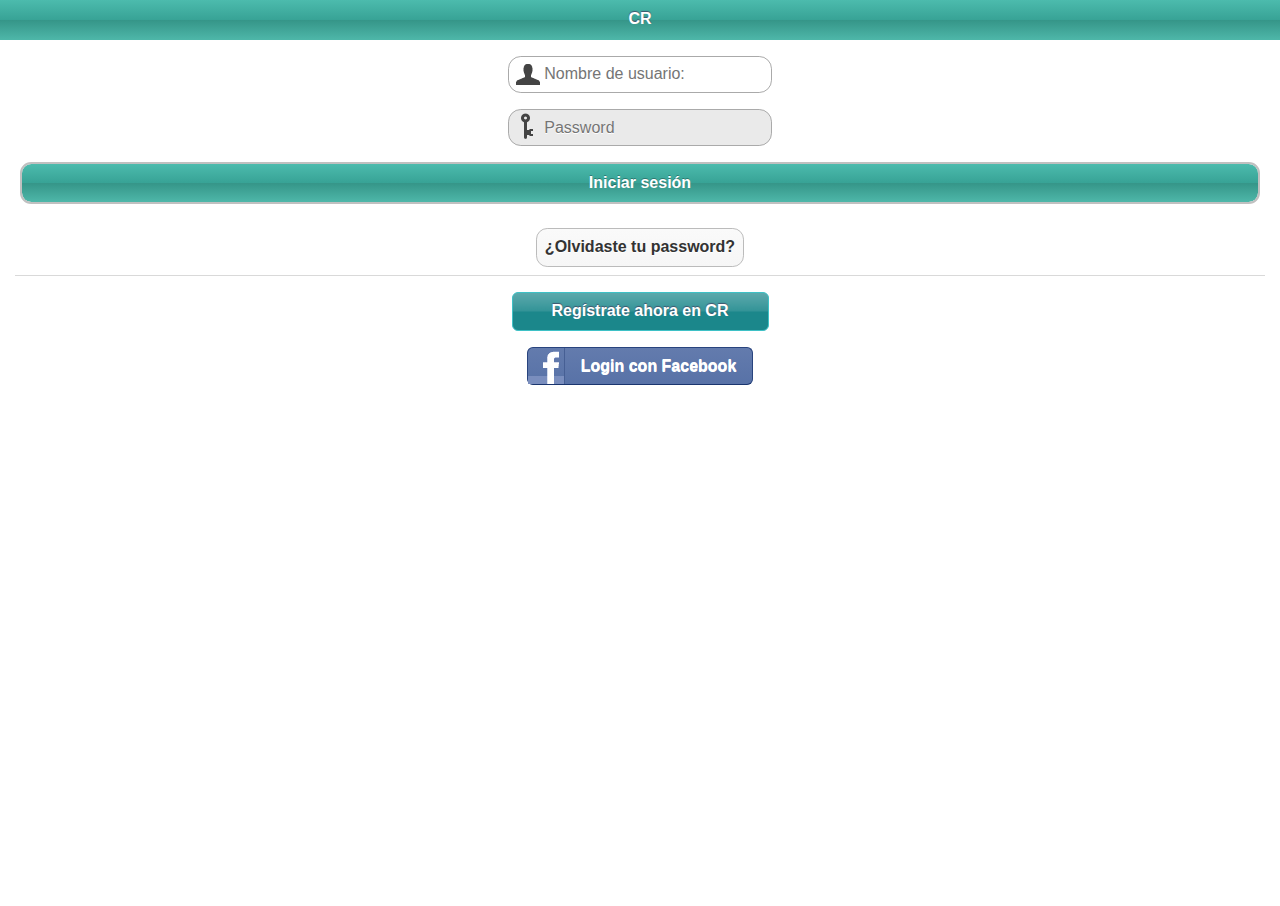
==== commit c441eb8f: "Test Android" ====
--- a/index.html
+++ b/index.html
@@ -10,20 +10,15 @@
 <meta name="HandheldFriendly" content="True">
 <meta name="MobileOptimized" content="320">  
 <meta http-equiv="cleartype" content="on"> 
+<script type="text/javascript" charset="utf-8" src="cordova.js"></script>
+<script type="text/javascript" charset="utf-8" src="assets/js/json2.js"></script>
 <link type="text/css" rel="stylesheet" href="assets/css/jquery.mobile.structure-1.1.0.min.css" />
 <link type="text/css" rel="stylesheet" href="assets/css/jquery.mobile.theme-1.1.0.min.css" />  
 <link type="text/css" rel="stylesheet" href="assets/css/CR.min.css" />
-<link type="text/css" rel="stylesheet" href="assets/css/custom.css" />  
-
-
-<script type="text/javascript" charset="utf-8" src="phonegap.js"></script>
-<script type="text/javascript" charset="utf-8" src="assets/js/json2.js"></script>
-
+  
 <script src="assets/js/jquery.js" type="text/javascript" charset="utf-8"></script>
 <script src="assets/js/mobileinit.js" type="text/javascript"></script>
 <script src="assets/js/jquery.mobile.js" type="text/javascript" charset="utf-8"></script>
-
-
 
 
 
@@ -31,54 +26,32 @@
 <body xmlns:fb="http://www.facebook.com/2008/fbml">
 <div data-role="page" data-title="CR" data-theme="b">
 <div data-role="header" data-position="fixed" data-theme="h"> <h1>CR</h1></div>
-
 <div  data-role="content" data-theme="b" style="border:0; padding-top:40px;">
 <form  action="http://cr.i-solucions.com/" target="_self"  method="post"  id="tx_felogin_pi1211_form" data-ajax="false" style="border:0;text-align:center;margin:0px;padding:0;">
-
 <div data-role="fieldcontain" style="text-align:center !important;border-bottom:0px;">
 <input type="text" id="user" style="margin: 0 5px 0 5px; padding-left:35px;width:220px; background:url(assets/ui/111-user.png) no-repeat 7px 7px;" name="user" value="" placeholder="Nombre de usuario:" />
-</div>
-<div  data-role="fieldcontain" style=" text-align:center !important;border-bottom:0px;">
+</div><div  data-role="fieldcontain" style=" text-align:center !important;border-bottom:0px;">
 <input type="password" id="pass" name="pass" value="" style="margin: 0 5px 0 5px  ; padding-left:35px;width:220px;background:#eaeaea url(assets/ui/30-key.png) no-repeat 12px 3px;"placeholder="Password" />
-</div>
-<div data-role="fieldcontain"  class="ui-dialog" style="border-bottom:0px;"> 
-<input  type="submit" name="submit"    data-theme="d" onclick="return ods_ajaxfelogin(this);" value="Iniciar sesi&oacute;n"  />
-</div>
-<input type="hidden" name="logintype" value="login" />
+</div><div data-role="fieldcontain"  class="ui-dialog" style="border-bottom:0px;"> 
+<input  type="submit" name="submit"    data-theme="d" onclick="return ods_ajaxfelogin(this);" class="regg" value="Iniciar sesi&oacute;n"  />
+</div><input type="hidden" name="logintype" value="login" />
 <input type="hidden" name="pid" value="35" />
 <input type="hidden" name="redirect_url" value="" data-ajax="false" />
 <input type="hidden" name="tx_felogin_pi1[noredirect]" value="0" />
 <div  data-role="fieldcontain" style="text-align:center;">
 <a data-role="button" data-inline="true" data-mini="true" href="http://cr.i-solucions.com/sc.html?tx_felogin_pi1[forgot]=1"  data-ajax="false" data-theme="d" data-rel="internal"  >¿Olvidaste tu password?</a>
-</form>
-</div>
+</form></div>
 <div  data-role="fieldcontain" style="text-align:center;border-bottom:0px;">
 <a  href="http://cr.i-solucions.com/registro.html" data-ajax="false=" target="_self" class="btn-autha btn-reg large" style="padding-left:30px;padding-right:30px; padding-bottom:15px" data-rel="internal" target="_self=">Regístrate ahora en <b>CR</b></a>
 </div>
 <div  data-role="fieldcontain" style="text-align:center; border-bottom:0px;">
-<a class="btn-auth btn-facebook large" 
-data-ajax="false"
-target="_self"
-data-rel="internal"
-href="https://www.facebook.com/login.php?api_key=261261113990340&cancel_url=http://cr.i-solucions.com&display=popup&fbconnect=1&next=http://cr.i-solucions.com/?id=1&return_session=1&session_version=3&v=1.0" style="color:white;">Login con <b>Facebook</b></a>
+<a class="btn-auth btn-facebook large" data-ajax="false" target="_self" data-rel="internal"
+ style="color:white;">Login con <b>Facebook</b></a>
+<!--
+ href="https://www.facebook.com/login.php?api_key=261261113990340&cancel_url=http://cr.i-solucions.com&display=popup&fbconnect=1&next=http://cr.i-solucions.com/?id=1&return_session=1&session_version=3&v=1.0"
+-->
+
 </div>
 </div>
-
-
-
 </body>
 </html>
-
-
-
-
-
-
-
-
-
-
-
-
-
-
--- a/assets/css/CR.min.css
+++ b/assets/css/CR.min.css
@@ -20,7 +20,7 @@
 .ui-body-b .ui-link:hover{color:#2489CE ;}
 .ui-body-b .ui-link:active{color:#2489CE ;}
 .ui-body-b.ui-link:visited{   color:#2489CE ;}
-.ui-btn-up-b {border:1px solid #cccccc ; ;font-weight:bold;color:#2F3E46 ;text-shadow:0  1px  0  #ffffff ; 
+.ui-btn-up-b {border:1px solid #cccccc;font-weight:bold;color:#fff;text-shadow: 0 /*{a-bup-shadow-x}*/ -1px /*{a-bup-shadow-y}*/ 1px /*{a-bup-shadow-radius}*/ #40536d;  ; 
 	
 background-image: -webkit-gradient(
 		linear,
@@ -42,12 +42,14 @@
 
 
 
-.ui-btn-up-b a.ui-link-inherit{color:#2F3E46 ;}
-.ui-btn-hover-b {border:1px solid #bbbbbb ;background:#85d3d6 ;font-weight:bold;color:#2F3E46 ;text-shadow:0  1px  0  #ffffff ;background-image:-webkit-gradient(linear,left top,left bottom,from( #85d3d6 ),to( #85d3d6 )); background-image:-webkit-linear-gradient( #85d3d6,#85d3d6 ); background-image:   -moz-linear-gradient( #85d3d6,#85d3d6 ); background-image:    -ms-linear-gradient( #85d3d6,#85d3d6 ); background-image:     -o-linear-gradient( #85d3d6,#85d3d6 ); background-image:        linear-gradient( #85d3d6,#85d3d6 );}
+.ui-btn-up-b a.ui-link-inherit{color:#fff ;}
+.ui-btn-hover-b {border:1px solid #bbbbbb ;background:#85d3d6 ;font-weight:bold;color:#fff ;text-shadow:0  1px  0  #ffffff ;background-image:-webkit-gradient(linear,left top,left bottom,from( #85d3d6 ),to( #85d3d6 )); background-image:-webkit-linear-gradient( #85d3d6,#85d3d6 ); background-image:   -moz-linear-gradient( #85d3d6,#85d3d6 ); background-image:    -ms-linear-gradient( #85d3d6,#85d3d6 ); background-image:     -o-linear-gradient( #85d3d6,#85d3d6 ); background-image:        linear-gradient( #85d3d6,#85d3d6 );}
 .ui-btn-hover-b a.ui-link-inherit{color:#2F3E46 ;}
-.ui-btn-down-b {border:1px solid #bbbbbb ;background:#ccc ;font-weight:bold;color:#2F3E46 ;text-shadow:0  1px  0  #ffffff ;background-image:-webkit-gradient(linear,left top,left bottom,from( #ad0aNaN ),to( #ea0dNaN )); background-image:-webkit-linear-gradient( #ad0aNaN,#ea0dNaN ); background-image:   -moz-linear-gradient( #ad0aNaN,#ea0dNaN ); background-image:    -ms-linear-gradient( #ad0aNaN,#ea0dNaN ); background-image:     -o-linear-gradient( #ad0aNaN,#ea0dNaN ); background-image:        linear-gradient( #ad0aNaN,#ea0dNaN );}
+
+.ui-btn-down-b {border:1px solid #bbbbbb ;background:#ccc ;font-weight:bold;color:#fff ;text-shadow:0  1px  0  #ffffff ;background-image:-webkit-gradient(linear,left top,left bottom,from( #ad0aNaN ),to( #ea0dNaN )); background-image:-webkit-linear-gradient( #ad0aNaN,#ea0dNaN ); background-image:   -moz-linear-gradient( #ad0aNaN,#ea0dNaN ); background-image:    -ms-linear-gradient( #ad0aNaN,#ea0dNaN ); background-image:     -o-linear-gradient( #ad0aNaN,#ea0dNaN ); background-image:        linear-gradient( #ad0aNaN,#ea0dNaN );}
 .ui-btn-down-b a.ui-link-inherit{color:#2F3E46 ;
 }
+
 .ui-btn-up-b,.ui-btn-hover-b,
 .ui-btn-down-b {  font-family:Helvetica,Arial,sans-serif ;text-decoration:none;}
 a.ui-link-inherit{text-decoration:none !important;}
@@ -77,6 +79,10 @@
 .ui-btn-active a.ui-link-inherit{color:#ffffff ;}
 .ui-btn-inner {border-top:0px solid #fff;}
 
+
+
+
+
 .ui-corner-tl{-moz-border-radius-topleft:0.8em ;-webkit-border-top-left-radius:0.8em ;border-top-left-radius:0.8em ;}
 .ui-corner-tr{-moz-border-radius-topright:0.8em ;-webkit-border-top-right-radius:0.8em ;border-top-right-radius:0.8em ;}
 .ui-corner-bl{-moz-border-radius-bottomleft:0.8em ;-webkit-border-bottom-left-radius:0.8em ;border-bottom-left-radius:0.8em ;}
@@ -101,9 +107,18 @@
 
 .ui-icon-alt{background:transparent;background-image:url(images/icons-18-white.png);background-repeat:no-repeat;}
 
+
 @media only screen and (-webkit-min-device-pixel-ratio:1.5),      only screen and (min--moz-device-pixel-ratio:1.5),      only screen and (min-resolution:240dpi)
 {.ui-icon-plus,.ui-icon-minus,.ui-icon-delete,.ui-icon-arrow-r,.ui-icon-arrow-l,.ui-icon-arrow-u,.ui-icon-arrow-d,.ui-icon-check,.ui-icon-gear,.ui-icon-refresh,.ui-icon-forward,.ui-icon-back,.ui-icon-grid,.ui-icon-star,.ui-icon-alert,.ui-icon-info,.ui-icon-home,.ui-icon-search,.ui-icon-searchfield:after,.ui-icon-checkbox-off,.ui-icon-checkbox-on,.ui-icon-radio-off,
-.ui-icon-radio-on{background-image:url(images/icons-36-white.png) ;-moz-background-size:776px 18px;-o-background-size:776px 18px;-webkit-background-size:776px 18px;background-size:776px 18px;}
+.ui-icon-radio-on{background-image:url(images/icons-36-white.png) ;
+-moz-background-size:776px 18px;
+-o-background-size:776px 18px;
+-webkit-background-size:776px 18px;
+background-size:776px 18px;
+}
+
+
+
 .ui-icon-alt{background-image:url(images/icons-36-white.png);}}
 .ui-icon-plus{background-position:-0 50%;}.ui-icon-minus{background-position:-36px 50%;}
 .ui-icon-delete{background-position:-72px 50%;}.ui-icon-arrow-r{background-position:-108px 50%;}
@@ -154,3 +169,2115 @@
 a{text-decoration:none !important;}
 
 
+.promptumenu_nav{z-index: 5;position: absolute;bottom:-6px;left: 50%;margin-right: -50%;}
+.promptumenu_window{cursor: url(images/hand.ico), move;background: transparent;border: solid 0px #666;position: relative;}
+.promptumenu_nav a{cursor: pointer;width: 20px;height: 20px;text-indent: -9999px;outline: none;background: url(images/pagelink.png) 0 -20px no-repeat;display: block;float: left;position: relative;left: -50%;margin: 0 2px;}
+.promptumenu_nav a.active{background: url(images/pagelink.png) 0 0 no-repeat;}
+
+.dd2 {text-align:left;position:relative;}
+.dd2 .ddTitle {background:none;padding:5px 5px;text-indent:0;cursor:default;overflow:hidden;height:32px;border: 1px solid silver;border-top-right-radius : 6px;-moz-border-radius-topright:  6px;-webkit-border-top-right-radius:  6px;border-top-left-radius : 6px;-moz-border-radius-topleft:  6px; -webkit-border-top-left-radius:  6px;}
+.dd2 .ddTitle span.arrow {background:transparent url(/css/images/icon-arrow.png) no-repeat 0 0; float:right; display:inline-block;width:27px; height:27px; cursor:pointer; top:5px; position:relative; right:2px;}
+.dd2 .ddTitle span.ddTitleText {text-indent:1px; overflow:hidden; line-height:33px; font-family:Georgia, "Times New Roman", Times, serif; font-size:16px; font-weight:bold; color:#fff;}
+.dd2 .ddTitle span.ddTitleText img{text-align:left; padding:0 2px 0 0; height:32px;}
+.dd2 .ddTitle img.selected {padding:0 2px 2px 0;vertical-align:top;height:32px;border: 1px solid #8a3636;border-radius: 6px;-moz-border-radius:  6px;-webkit-border-radius:  6px;}
+.dd2 .ddChild {position:absolute;border:1px solid #c3c3c3;border-top:none;display:none;margin:0;width:auto;overflow:auto;overflow-x:hidden !important;background-color:#eee;font-size:14px;}
+.dd2 .ddChild .opta a, .dd2 .ddChild .opta a:visited {padding-left:10px}
+.dd2 .ddChild a {display:block;padding:3px 0 3px 3px;text-decoration:none;color:#000;overflow:hidden;white-space:nowrap;cursor:pointer;}
+.dd2 .ddChild a:hover {background:#75c2c5;}
+.dd2 .ddChild a:after {padding-bottom:20px;}
+.dd2 .ddChild a img {border:0;padding:0 1px 0 1px;vertical-align:middle;height:32px !important;border-radius: 6px;-moz-border-radius:  6px;-webkit-border-radius:  6px;}
+.dd2 .ddChild a.selected {background:#8a3636;	}
+.dd2 .borderTop{border-top:1px solid #c3c3c3  !important;}
+.dd2 .noBorderTop{border-top:none 0  !important}
+
+.rounded-img2 {background-size:66px;display: inline-block;-webkit-border-radius: 8px;-moz-border-radius: 8px;border-radius: 8px;-webkit-box-shadow: inset 0 1px 4px rgba(0, 0, 0, .4), 0 1px 0 rgba(255, 255, 255, .8), 0 -1px 0 rgba(0, 0, 0, .5);-moz-box-shadow: inset 0 1px 4px rgba(0, 0, 0, .4), 0 1px 0 rgba(255, 255, 255, .8), 0 -1px 0 rgba(0, 0, 0, .5);box-shadow: inset 0 1px 4px rgba(0, 0, 0, .4), 0 1px 0 rgba(255, 255, 255, .8), 0 -1px 0 rgba(0, 0, 0, .5);}
+
+#circle 
+{ width: 100px; height: 100px;  background: #999;    border: 2px solid red; border-radius: 100px;       box-shadow: 0 10px 10px #000 inset;}
+ 
+
+a.nav {background:transparent; border:0; padding-bottom:0px;} 
+a.atras {background:url(/assets/nav/atras.png) no-repeat; width:100%;background-size:55px;border:0; line-height:44px;} 
+
+
+
+a.nav:hover  {background:transparent;border:0;} 
+a.nav:active  {background:transparent;border:0;} 
+
+a.home  {color:#fff;
+text-shadow: -1px -1px white, 1px 1px #333;
+border:0 !important;
+line-height:36px;
+background:url(/assets/nav/you-n.png) 50% 5px no-repeat;
+}
+a.home:hover, a.home:active, a.selected {
+text-shadow: -1px -1px #333, 1px 1px white;
+
+border:0;
+background-image: -moz-linear-gradient(top,  #cbe3ba,  #a6cc8b);
+background-image: -webkit-gradient(linear, left top, left bottom, from(#cbe3ba), to(#a6cc8b));
+background: url(/assets/nav/you.png) 50% 5px no-repeat;
+}
+
+
+
+a.home > span.b {padding-top:48px !important;} 
+
+
+ul.pie {margin-bottom:-5px;padding-top:0px;border-top:2px solid #259294}
+
+
+
+
+.left {
+	float: left;
+	margin: 5px;
+}
+.clearfix:after {
+	visibility: hidden;
+	display: block;
+	font-size: 0;
+	content: " ";
+	clear: both;
+	height: 0;
+}
+* html .clearfix {
+	zoom: 1;
+} /* IE6 */
+*:first-child+html .clearfix {
+	zoom: 1;
+} 
+html 	{-webkit-font-smoothing: antialiased;}
+pre 		{ white-space: pre-wrap; word-wrap: break-word; line-height: 0.95em; text-shadow: none; background-color: #d3d3d3; }
+
+
+#mainContent #mainContent	 { padding-top:5px;}
+#mainContent	#promptu-menu { padding-top:15px;}
+
+
+.hi	 { font-size:11px;}
+
+.hiim	 { color:red;}
+
+.esconde  { font-size:0px;}
+.content h3	{ font-weight: bold;}
+.spacer	{ margin-bottom: 2em;}
+.coll .ui-collapsible-contain .ui-btn-text { font-size: 0.9em; font-weight: normal;}								
+.coll .ui-collapsible-contain .apple-navbar-ui a { font-size: 0.8em;}
+
+/* fix for JQM issue 2270, IE navbar breaking (will hopefully be worked into JQM */
+/* grid a: 50/50 */
+.ui-grid-a .ui-block-a, .ui-grid-a .ui-block-b { width: 49.9%; }
+.ui-grid-a .ui-block-a { clear: left; }
+/* grid d: 20/20/20/20/20 */
+.ui-grid-d .ui-block-a, .ui-grid-d .ui-block-b, .ui-grid-d .ui-block-c, .ui-grid-d .ui-block-d, .ui-grid-d .ui-block-e { width: 19.9%; }
+.ui-grid-d .ui-block-a { clear: left; }
+
+
+											  
+  #ios-arrow-left {
+    display : block; 
+    position:absolute;
+    z-index : 0;
+    left:20px;
+    top:5px;    
+    height:30px;
+    width:auto;
+    padding: 0 10px 0 6px;
+
+    background-repeat:repeat-x;
+    -webkit-background-size : 30px;
+    background-position :0;
+    background-image : -webkit-linear-gradient(
+        bottom,
+        rgba(0,0,0,0) 0%,
+        rgba(0,0,0,0) 50%,
+        rgba(255,255,255,0.1) 50%,
+        rgba(255,255,255,0.3) 100%
+        );
+
+    -webkit-border-radius: 5px;
+
+    border-bottom: 0px solid rgba(255,255,255,0.4);
+
+    -webkit-box-shadow :0 -1px 1px rgba(29,108,112,0.2)inset,
+        0 1px 2px rgba(0,0,0,0.8)inset;
+
+    font-family : HelveticaNeue;
+    font-weight: 400;
+    font-size : 14px;
+    line-height : 20px;
+    text-align:center;
+    color:#fff;
+    text-shadow : 0px -1px 0px rgba(0,0,0,0.8);
+}
+
+#ios-arrow-left:before{
+    position:absolute;
+    content : ' ';
+    left:-8px;
+    top:3.5px;
+    height : 24px;
+    width: 24px;
+    z-index : 1;
+
+    background-repeat:repeat-x;
+    -webkit-background-size : 20px 20px;
+    background-position :-1px -0.5px;
+    background-image :  
+        -webkit-gradient(linear, left bottom, right top, 
+            from(rgba(0,0,0,0)), 
+            color-stop(0.5, rgba(0,0,0,0)), 
+            color-stop(0.5, rgba(255,255,255,0.1)), 
+            to(rgba(255,255,255,0.3))); 
+
+
+    -webkit-transform : rotate(-45deg) skew(-10deg, -10deg);
+
+    -webkit-border-top-right-radius : 10px;
+    -webkit-border-top-left-radius :0px;
+    -webkit-border-bottom-right-radius : 0px;
+    -webkit-border-bottom-left-radius : 10px;
+
+    border-left : 1.5px solid rgba(255,255,255,0.4);
+
+    box-shadow :  1px 1px 1px rgba(0,0,0,0.4) inset,
+        -1px 1px 1px rgba(0,0,0,0.5) inset;
+
+    -webkit-mask-image : 
+        -webkit-gradient(linear, left top, right bottom,
+            from(#000000), 
+            color-stop(0.4,#000000), 
+            color-stop(0.5, transparent), 
+            to(transparent));
+}
+#ios-arrow-left,
+#ios-arrow-left:before {
+    background-color: rgba(46,181,185,1);/*hovercolor*/
+
+}
+
+#ios-arrow-left:hover,
+#ios-arrow-left:hover:before {
+    background-color: rgba(31,149,153,1);/*hovercolor*/
+
+}
+#ios-arrow-left a 		{
+   text-decoration: none;
+ font-family : HelveticaNeue;
+    font-weight: 400;
+    font-size : 15px;
+    line-height : 30px;
+    text-align:center;
+}													  
+
+
+
+
+.inicio a {
+display:block;
+margin: 0;
+text-align:center;
+text-decoration:none;
+color:grey;
+}
+
+
+
+.inicio  div.xcva{
+width: 72px;
+height: 72px;
+margin: 10px auto 0px auto;
+background: url(/fileadmin/fond.png) !important;
+border-radius: 18px;
+overflow:hidden;
+border: solid 1px #999999 ;
+-webkit-box-shadow: 1px 2px 10px 1px rgba(0, 0, 0, .2);
+-moz-box-shadow: 1px 2px 10px 1px rgba(0, 0, 0, .2);
+box-shadow: 1px 1px 10px 1px rgba(0, 0, 0, .2);
+z-index: 10;text-align:center;
+
+}
+.inicio  div.xcva:hover {
+-webkit-box-shadow: 0px 0px 1px 0px rgba(255, 255, 255, .2);
+-moz-box-shadow: 0px 0px 1px 0px rgba(255,255, 255, .2);
+box-shadow:  0px 0px 30px 5px rgba(255, 255, 255, 0.3) inset,
+ 0px 0px 0px 1px rgba(255,255, 255, 0.4) inset;
+ text-align:center;
+}
+
+.inicio  H3{
+font-size:14px;text-align:center;
+margin-top:2px;margin-bottom:0px;
+color:grey;
+}
+
+
+.inicio  span{
+display:block;text-align:center;padding: 10px 0px;
+color: #000;
+font-size: 12px;
+background: url(/fileadmin/sprite_app_72.png) no-repeat ;
+padding-top:75px;
+width: 75px !important;
+}
+
+
+.inicio a span#perfila{
+background-position: -272px 5px;margin-left:7px;margin-top:3px;text-align:center;
+color:grey;
+}
+
+
+
+.inicio a span#estadosa{
+background-position: -387px -105px ; 
+color:grey;
+}
+.inicio a span#interesesa{
+background-position: -530px -110px ; margin-top:7px;
+}
+.inicio a span#mensajesa{
+background-position: -460px -53px ; margin-bottom:10px;margin-top:4px;
+
+}
+.inicio  p.msg{
+font-size:12px;text-align:center;background-image: url(/fileadmin/fond.png);padding:3px 3px;
+border:solid 1px #999999;width:20px;
+border-radius: 20px;
+z-index:10000000000;
+margin:0 0 0 0;
+color:green;
+position:relative;top:-107px;right:50%;left:50%;
+}
+
+
+.inicio a span#usuariosa{
+background-position: 12px 10px;
+}
+
+.inicio a span#avisosa{
+background-position: -328px -107px ; margin-bottom:20px;margin-left:9px;
+}
+
+.inicio a span#ajustea{
+background-position: -458px 8px;margin-bottom:10px;
+}
+.inicio a span#cuentaa{
+background-position: 10px -159px;
+}
+.inicio a span#pinsa{
+background-position: -225px 9px;margin-left:10px;
+}
+
+
+ul.muro {
+
+background: #eee;
+list-style-type:none;
+margin-left: 0px;padding-left:0px;
+border:1px solid silver;
+ -moz-border-radius:6px;
+-moz-border-radius:6px;
+-webkit-border-radius:6px;
+-webkit-border-radius:6px;
+}
+li.pmuro {
+    min-height:5px;
+    margin-left: 0px;padding:1px 10px 1px 15px;
+  margin-bottom:0px;
+color:black;
+-moz-border-top-left-radius:6px;
+-moz-border-top-left-radius:6px;
+-webkit-border-top-right-radius:6px;
+-webkit-border-top-left-radius:6px;
+} 
+
+
+
+a.lista {text-decoration:none;}
+
+ul.usua {
+background-image: -webkit-gradient(linear, left bottom, right top, color-stop(0, #fafafa), color-stop(0.25, #fafafa), color-stop(0.25, #eee), color-stop(0.5, #eee), color-stop(0.5, #fafafa), color-stop(0.75, #fafafa), color-stop(0.75, #eee));
+	background-image: -webkit-linear-gradient(left bottom, #fafafa 0%, #fafafa 25%, #eee 25%, #eee 50%, #fafafa 50%, #fafafa 75%, #eee 75%);
+	background-image: -moz-linear-gradient(left bottom, #fafafa 0%, #fafafa 25%, #eee 25%, #eee 50%, #fafafa 50%, #fafafa 75%, #eee 75%);
+	background-image: -ms-linear-gradient(left bottom, #fafafa 0%, #fafafa 25%, #eee 25%, #eee 50%, #fafafa 50%, #fafafa 75%, #eee 75%);
+	background-image: -o-linear-gradient(left bottom, #fafafa 0%, #fafafa 25%, #eee 25%, #eee 50%, #fafafa 50%, #fafafa 75%, #eee 75%);
+	filter: progid:DXImageTransform.Microsoft.gradient( startColorstr='#fafafa', endColorstr='#eee',GradientType=0 );
+	background-image: linear-gradient(left bottom, #fafafa 0%, #fafafa 25%, #eee 25%, #eee 50%, #fafafa 50%, #fafafa 75%, #eee 75%);
+	background-size: 8px 8px;
+background: #f3fbfb;
+list-style-type:none;
+margin-left: 0px;padding-left:0px;
+border:1px solid silver;
+ -moz-border-radius:6px;
+-moz-border-radius:6px;
+-webkit-border-radius:6px;
+-webkit-border-radius:6px;
+}
+
+
+.spe {
+   background:
+#2a9598; 
+color:white;
+text-decoration:none;font-size:16px;margin-left:-13px;
+} 
+
+.iconoo {
+display:block;text-align:center;padding: 10px 0px;
+color: #000;
+font-size: 12px;
+background: url(/fileadmin/sprite_app_72.png) no-repeat ;
+padding-top:75px;
+width: 75px !important;
+}
+
+
+
+
+.hi {
+ 
+    background: #258d8f;
+    display: inline-block;
+    color: #fff;
+    position: relative;
+    padding: 4px 8px 4px 4px;
+    border-radius: 4px;
+ font-size:11px;
+    margin: 0 7px 0 0;
+    text-decoration: none;
+}
+ 
+.hi:hover {
+    background-color: #1e7a7c;
+}
+ 
+.hi:before {
+    background: #eee;
+    width: 6px;
+    height: 6px;
+    content: "";
+    display: inline-block;
+    border-radius: 20px;
+    margin: 0 5px 0 0;
+}
+ 
+
+
+
+
+
+
+
+
+
+
+
+
+li.supe {
+   line-height:15px;
+    margin-left: 0px;padding:7px 10px 0px 10px;
+  margin-bottom:0px;
+
+-moz-border-top-left-radius:6px;
+-moz-border-top-left-radius:6px;
+-webkit-border-top-right-radius:6px;
+-webkit-border-top-left-radius:6px;
+} 
+
+li.use {
+    min-height: 90px;
+    margin-left: 0px;
+    margin-top:5px;
+} 
+abbr.stimeago {
+border:0;
+font-size:11px;padding:9px 0px 6px 0px;margin:-5px 0px 20px 0px;
+line-height:15px;
+}
+
+
+li.libo {
+   padding:0px 30px 0px 30px;
+   -moz-border-bottom-left-radius:6px;
+-moz-border-bottom-left-radius:6px;
+-webkit-border-bottom-right-radius:6px;
+-webkit-border-bottom-left-radius:6px;text-align:left;
+   font-size:12px; color:black; 
+   
+} 
+
+div.score {
+	margin:0px 15px 0px 0px;  padding:8px 0px 8px 40px;
+	background: url(/assets/nav/v/coincidencia.png) no-repeat 0px -4px;
+	font-size:14px;
+	display:inline;
+	background-size: 40px;line-height:30px;
+	
+}
+
+div.dis {margin:0;  padding:8px 0px 8px 30px;
+	font-size:14px;display:inline;
+background: url(/assets/nav/v/posi.png) no-repeat 0px 0px;
+background-size: 32px;
+line-height:30px;
+}
+div.uu {margin:0px 0px 0px 0px;  padding:0 0 0 0;
+	font-size:16px;display:inline;
+	text-align:right;
+	width:100%;
+}
+
+
+.usuim  {margin:5px 5px 0px 0px; padding:0px;color:white;
+
+
+	width:90px; height:90px;
+	border:0px solid  #90dad9;text-align:center;
+	
+	
+}
+.usuim img {
+-moz-border-radius:12px;
+-moz-border-radius:12px;
+-webkit-border-radius:12px;
+-webkit-border-radius:12px;
+
+background:#fff;
+
+max-height:65px;
+}
+
+
+
+
+.pim {
+-moz-border-radius:14px;
+-moz-border-radius:14px;
+-webkit-border-radius:14px;
+-webkit-border-radius:14px;
+padding:0;margin:0;
+border:2px solid white;background:white;
+width:300px;
+
+}
+
+.pim img {
+-moz-border-radius:12px;
+-moz-border-radius:12px;
+-webkit-border-radius:12px;
+-webkit-border-radius:12px;
+margin: 1px -3px -2px -3px;
+padding:-4px;
+
+}
+
+
+
+
+/* THE SPEECH BUBBLE
+------------------------------------------------------------------------------------------------------------------------------- */
+
+.triangle-isosceles {
+	
+	padding: 7px 0px 7px -20px;
+	padding-top:7px ;
+	margin:2.5em .55em 1.0em 3.60em;
+	color:#000;
+
+	
+	background:#fff; /* default background for browsers without gradient support */
+	-webkit-border-radius:20px;
+	-moz-border-radius:20px;
+	border-radius:20px;
+	/*
+	 -moz-box-shadow:  3px 3px 3px #ddd;
+-webkit-box-shadow:   3px 3px 3px #ddd;
+box-shadow:   3px 3px 3px #ddd;
+*/
+	min-height:20px;border:2px solid  #90dad9;
+}
+
+
+/* Variant : for top positioned triangle
+------------------------------------------ */
+
+#tooltip
+{
+    text-align: center;
+    color: #fff;
+    background: #111;
+    position: absolute;
+    z-index: 100;
+    padding: 15px;
+    font-family:Helvetica;
+    border-radius:6px;
+
+}
+ 
+    #tooltip:after /* triangle decoration */
+    {
+        width: 0;
+        height: 0;
+        border-left: 10px solid transparent;
+        border-right: 10px solid transparent;
+        border-top: 10px solid #111;
+        content: '';
+        position: absolute;
+        left: 50%;
+        bottom: -10px;
+        margin-left: -10px;
+    }
+ 
+        #tooltip.top:after
+        {
+            border-top-color: transparent;
+            border-bottom: 10px solid #111;
+            top: -20px;
+            bottom: auto;
+        }
+ 
+        #tooltip.left:after
+        {
+            left: 10px;
+            margin: 0;
+        }
+ 
+        #tooltip.right:after
+        {
+            right: 10px;
+            left: auto;
+            margin: 0;
+        }
+
+.jquery-notify-bar {
+  width:100%;
+  position:fixed;
+  top:-20px;
+  left:-10px;
+  z-index:32768;
+  background-color:#efefef;
+  font-size:18px;
+  color:#000;
+  text-align:center;
+  padding:20px 0px;
+  border-bottom:0px solid #bbb;
+  cursor: pointer;
+}
+.jquery-notify-bar.error {
+  color:#f00;
+  background-color:#fdd;
+}
+.jquery-notify-bar.success {
+  color:#fff;
+  background-color:#39c3c8;
+  font-family: helvetica;
+  opacity:0.9;
+}
+.notify-bar-close {
+  position:absolute;
+  left:95%;
+  font-size:11px;
+}
+.actual {border:1px solid grey; float:right; display:none;font-size:11px; background:#964040;padding:6px;margin:0px; margin-top:2px; margin-left:-8px; color:white;-webkit-border-radius:6px; -moz-border-radius:6px;}
+.activoactual {border:1px solid grey;float:right;font-size:11px; background:#964040;padding:6px;margin:0px; margin-top:2px;  margin-left:-8px; color:white;-webkit-border-radius:6px; -moz-border-radius:6px;}
+.activo {border:1px solid grey; float:right;font-size:11px; background:#39c3c8;padding:6px;margin:0px;margin-top:2px;  margin-left:-8px; color:white;-webkit-border-radius:6px; -moz-border-radius:6px;   }
+
+input#desactiva_Negocios {display:none; visibility: hidden; }
+
+.imgsss {width:110px; float:right;display:block;position:relative;top:0px; right:-15px}
+
+li.bgf {padding-left:10px;padding-right:0px;}
+
+
+
+
+.pall{float:left; padding: 0px;margin-top:10px;width:90px;height:45px;}
+
+.ums {width:100px;float:left;border-radius:12px;margin-top:-40px;background:silver;}
+.mw {margin-top:-10px;}
+
+
+
+.miperfil {padding:0px 0px 0px 54px;background:url(/assets/nav/r/Mi-Perfil-CR.png) no-repeat;background-size:44px;border:0;}
+.negocios {padding:0px 0px 0px 54px;background:url(/assets/nav/r/Negocios.png) no-repeat;background-size:44px;border:0;}
+.actualidad {padding:0px 0px 0px 54px;background:url(/assets/nav/r/Actualidad.png) no-repeat;background-size:44px;border:0;}
+.deportes {padding:0px 0px 0px 54px;background:url(/assets/nav/r/Deportes.png) no-repeat;background-size:44px;;border:0;}
+.relaciones {padding:0px 0px 0px 54px;background:url(/assets/nav/r/Relaciones.png) no-repeat;background-size:44px;border:0;}
+.fiesta {padding:0px 0px 0px 54px;background:url(/assets/nav/r/Fiesta.png) no-repeat;background-size:44px;;border:0;}
+.moda {padding:0px 0px 0px 54px;background:url(/assets/nav/r/Moda.png) no-repeat;background-size:44px;;border:0;}
+.comidas {padding:0px 0px 0px 54px;background:url(/assets/nav/r/Comidas.png) no-repeat;background-size:44px;border:0;}
+.bebidas {padding:0px 0px 0px 54px;background:url(/assets/nav/r/Bebidas.png) no-repeat;background-size:44px;border:0;}
+
+.padd {margin-top:10px; padding-bottom:0px;margin-bottom:-15px;}
+.aline { margin-left:0px;margin-top:0px;display:block;border:0;} 
+
+
+
+
+#posts ul{ border:1px solid #dddddd; -webkit-border-radius:12px; -moz-border-radius:12px;padding:5px 10px; }
+
+		.post		{ padding:5px 10px 5px 2px;  border-bottom:1px solid #ddd;   }
+		.post:hover					{ background-color:white; }
+		h3.titulo 				{color:#333333; display:inline;  font-weight:bold; font-size:15px; margin:0px;margin-bottom:4px;padding:2px; }
+                img.post-image				{ display:inline;height:50px;margin:5px;border-radius:4px;}
+		#posts a	{ text-decoration:none; color:#333333;}
+                a.postimage:hover			{ }
+		a.post-more					{ color:#900; }
+		p.post-content				{ font-size:13px;  line-height:13px; padding:5px; margin: 4px;background:white;border:1px solid #eee; border-radius:6px; }
+		p.post-res				{ font-size:11px; line-height:11px; padding:0px; margin:0; }
+		#load-more					{ background-color:#999; color:#000; font-weight:bold; text-align:center; padding:10px 0; cursor:pointer; }
+		#load-more:hover			{ color:#666; }
+		.activate					{ background:url(/assets/nav/loadmorespinner.gif) 140px 9px no-repeat #eee; }
+.pico					{ width: 16px;padding:5px 0px 0px 0px;}
+#posts {display:none; }
+.right {margin-left:48px;}
+.timeago {float:right;margin-top:0;font-size:12px;color:grey;display:inline;}
+
+.h1{}
+
+#c73 {margin-top:-35px;padding-bottom:30px;	}
+
+h4 {
+  font-weight: normal;
+  margin: .3em 0;
+}
+
+h4 {
+  display: inline-block;
+  font-size: 15px;
+  text-transform: none;
+  padding: 5px;
+  margin: 1em;
+  cursor: pointer;
+}
+
+  h4:hover, h4.selected {
+    border-bottom: 2px solid #4b5f5f;
+    border-top: 2px solid #4b5f5f;
+  }
+
+
+#containereg {
+  margin: 0 auto;
+  width: 310px;
+}
+  
+  ul.collection {
+    margin: 0;
+  }
+  
+  ul.collection li {
+    display: inline-block;
+    width: 280px;
+    margin: 1em;
+  }
+.info, .success, .warning, .error, .validation {
+border: 1px solid;
+margin: 10px 0px;
+padding:15px 10px 15px 50px;
+background-repeat: no-repeat;
+background-position: 10px center;
+}
+.info {
+color: #00529B;
+background-color: #BDE5F8;
+background-image: url('info.png');
+}
+.success {
+color: #4F8A10;
+background-color: #DFF2BF;
+background-image:url('success.png');
+}
+.warning {
+color: #9F6000;
+background-color: #FEEFB3;
+background-image: url('warning.png');
+}
+.errors {
+color: #D8000C;
+background-color: #FFBABA;
+background-image: url('error.png');
+
+}
+
+
+
+
+
+
+
+
+
+
+
+
+
+
+/*
+ * Button Object
+ */
+
+/*
+ * 1. Corrects inability to style clickable 'input' types in iOS
+ * 2. Remove excess padding in IE6/7
+ * 3. IE6/7 inline-block hack for native block-level elements
+ */
+
+.btn-auth {
+    position: relative;
+    display: inline-block;
+    height: 22px;
+    padding: 0 1em;
+    border: 1px solid #999;
+    border-radius: 6px;
+    margin: 0;
+    text-align: center;
+    text-decoration: none;
+    font-size: 14px;
+    line-height: 22px;
+    white-space: nowrap;
+    cursor: pointer;
+    color: #222;
+    background: #fff;
+    -webkit-box-sizing: content-box;
+    -moz-box-sizing: content-box;
+    box-sizing: content-box;
+    /* iOS */
+    -webkit-appearance: none; /* 1 */
+    /* IE6/7 hacks */
+    *overflow: visible;  /* 2 */
+    *display: inline; /* 3 */
+    *zoom: 1; /* 3 */
+}
+
+.btn-auth:hover,
+.btn-auth:focus,
+.btn-auth:active {
+    color: #222;
+    text-decoration: none;
+}
+
+.btn-auth:before {
+    content: "";
+    float: left;
+    width: 36px;
+    height: 36px;
+    background: url(auth-icons.png) no-repeat 99px 99px;
+}
+
+/*
+ * 36px
+ */
+
+.btn-auth.large {
+    height: 36px;
+    line-height: 36px;
+    font-size: 16px;
+}
+
+.btn-auth.large:before {
+    width: 36px;
+    height: 36px;
+}
+
+/*
+ * Remove excess padding and border in FF3+
+ */
+
+.btn-auth::-moz-focus-inner {
+    border: 0;
+    padding: 0;
+}
+
+
+/* Facebook (extends .btn-auth)
+   ========================================================================== */
+
+.btn-facebook {
+    border-color: #29447e;
+    border-bottom-color: #1a356e;
+    color: #fff;
+    background-color: #5872a7;
+    background-image: -webkit-gradient(linear, 0 0, 0 100%, from(#637bad), to(#5872a7));
+    background-image: -webkit-linear-gradient(#637bad, #5872a7);
+    background-image: -moz-linear-gradient(#637bad, #5872a7);
+    background-image: -ms-linear-gradient(#637bad, #5872a7);
+    background-image: -o-linear-gradient(#637bad, #5872a7);
+    background-image: linear-gradient(#637bad, #5872a7);
+    -webkit-box-shadow: inset 0 1px 0 #879ac0;
+    box-shadow: inset 0 1px 0 #879ac0;
+}
+
+.btn-facebook:hover,
+.btn-facebook:focus {
+    color: #fff;
+    background-color: #3b5998;
+}
+
+.btn-facebook:active {
+    color: #fff;
+    background: #4f6aa3;
+    -webkit-box-shadow: inset 0 1px 0 #45619d;
+    box-shadow: inset 0 1px 0 #45619d;
+}
+
+/*
+ * Icon
+ */
+
+.btn-facebook:before {
+    border-right: 1px solid #465f94;
+    margin: 0 1em 0 -1em;
+    background-position: 0 0;
+}
+
+.btn-facebook.large:before {
+    background-position: 0 -22px;
+}
+
+
+/* GitHub
+   ========================================================================== */
+
+.btn-github {
+    border-color: #d4d4d4;
+    background: #ececec;
+    background-image: -webkit-gradient(linear, 0 0, 0 100%, from(#f4f4f4), to(#ececec));
+    background-image: -webkit-linear-gradient(#f4f4f4, #ececec);
+    background-image: -moz-linear-gradient(#f4f4f4, #ececec);
+    background-image: -ms-linear-gradient(#f4f4f4, #ececec);
+    background-image: -o-linear-gradient(#f4f4f4, #ececec);
+    background-image: linear-gradient(#f4f4f4, #ececec);
+}
+
+.btn-github:hover,
+.btn-github:focus {
+    border-color: #518cc6;
+    border-bottom-color: #2a65a0;
+    color: #fff;
+    background-color: #599bdc;
+    background-image: -webkit-gradient(linear, 0 0, 0 100%, from(#599bdc), to(#3072b3));
+    background-image: -webkit-linear-gradient(#599bdc, #3072b3);
+    background-image: -moz-linear-gradient(#599bdc, #3072b3);
+    background-image: -ms-linear-gradient(#599bdc, #3072b3);
+    background-image: -o-linear-gradient(#599bdc, #3072b3);
+    background-image: linear-gradient(#599bdc, #3072b3);
+}
+
+.btn-github:active {
+    border-color: #2A65A0;
+    border-bottom-color: #518CC6;
+    color: #fff;
+    background: #3072B3;
+    background: -webkit-gradient(linear, 0 0, 0 100%, from(#3072b3), to(#599bdc));
+    background: -webkit-linear-gradient(#3072b3, #599bdc);
+    background: -moz-linear-gradient(#3072b3, #599bdc);
+    background: -ms-linear-gradient(#3072b3, #599bdc);
+    background: -o-linear-gradient(#3072b3, #599bdc);
+    background: linear-gradient(#3072b3, #599bdc);
+}
+
+/*
+ * Icon
+ */
+
+.btn-github:before {
+    margin: 0 0.6em 0 -0.6em;
+    background-position: -44px 0;
+}
+
+.btn-github:hover:before,
+.btn-github:focus:before,
+.btn-github:active:before {
+    background-position: -66px 0;
+}
+
+.btn-github.large:before {
+    background-position: -72px -22px;
+}
+
+.btn-github.large:hover:before,
+.btn-github.large:focus:before,
+.btn-github.large:active:before {
+    background-position: -108px -22px;
+}
+
+/* Google
+   ========================================================================== */
+
+.btn-google {
+    border-color: #3079ed;
+    color: #fff;
+    background: #4787ed;
+    background-image: -webkit-gradient(linear, 0 0, 0 100%, from(#4d90fe), to(#4787ed));
+    background-image: -webkit-linear-gradient(#4d90fe, #4787ed);
+    background-image: -moz-linear-gradient(#4d90fe, #4787ed);
+    background-image: -ms-linear-gradient(#4d90fe, #4787ed);
+    background-image: -o-linear-gradient(#4d90fe, #4787ed);
+    background-image: linear-gradient(#4d90fe, #4787ed);
+}
+
+.btn-google:hover,
+.btn-google:focus,
+.btn-google:active {
+    color: #fff;
+    background-color: #357ae8;
+    background-image: -webkit-gradient(linear, 0 0, 0 100%, from(#4d90fe), to(#357ae8));
+    background-image: -webkit-linear-gradient(#4d90fe, #357ae8);
+    background-image: -moz-linear-gradient(#4d90fe, #357ae8);
+    background-image: -ms-linear-gradient(#4d90fe, #357ae8);
+    background-image: -o-linear-gradient(#4d90fe, #357ae8);
+    background-image: linear-gradient(#4d90fe, #357ae8);
+}
+
+.btn-google:active {
+    -webkit-box-shadow: inset 0 1px 2px rgba(0,0,0,0.3);
+    box-shadow: inset 0 1px 2px rgba(0,0,0,0.3);
+}
+
+/*
+ * Icon
+ */
+
+.btn-google:before {
+    margin: 0 1em 0 -1em;
+    background-position: -88px 0;
+    background-color: #e6e6e6;
+}
+
+.btn-google.large:before {
+    background-position: -144px -22px;
+}
+
+
+
+
+
+.btn-autha {
+    position: relative;
+    display: inline-block;
+    height: 22px;
+    padding: 0 1em;
+    border: 1px solid #999;
+    border-radius: 6px;padding-bottom:10px;
+    margin: 0;
+    text-align: center;
+    text-decoration: none;
+    font-size: 16px;
+    line-height: 22px;
+    white-space: nowrap;
+    cursor: pointer;
+    color: #222;
+    background: #fff;
+    -webkit-box-sizing: content-box;
+    -moz-box-sizing: content-box;
+    box-sizing: content-box;
+    /* iOS */
+    -webkit-appearance: none; /* 1 */
+    /* IE6/7 hacks */
+    *overflow: visible;  /* 2 */
+    *display: inline; /* 3 */
+    *zoom: 1; /* 3 */
+}
+
+.btn-autha:hover,
+.btn-autha:focus,
+.btn-autha:active {
+    color: #222;
+    text-decoration: none;
+}
+
+.btn-autha:before {
+    content: "";
+    float: left;
+    width: 0px;
+    height: 36px;
+    background: url(auth-icons.png) no-repeat 99px 99px;
+}
+
+
+
+
+.btn-reg {
+    border-color: #3ec1c6;
+    color: #fff !important; line-height:36px;height:36;width:195px;
+   background-repeat:repeat-x;
+    -webkit-background-size : 40px;
+    background-position :0;
+    background-image : -webkit-linear-gradient(
+        bottom,
+        rgba(0,0,0,0) 0%,
+        rgba(0,0,0,0) 50%,
+        rgba(255,255,255,0.1) 50%,
+        rgba(255,255,255,0.3) 100%
+        );
+        background-color: rgba(27,135,139,1);
+ text-shadow: 0 /*{a-bup-shadow-x}*/ -1px /*{a-bup-shadow-y}*/ 1px /*{a-bup-shadow-radius}*/ #40536d;  
+padding-top:-15px !important;padding-bottom:15px !important;
+}
+
+
+
+
+
+
+.btn-reg:hover,
+.btn-reg:focus,
+.btn-reg:active {
+    color: #fff !important;
+      background-repeat:repeat-x;
+    -webkit-background-size : 40px;
+    background-position :0;
+    background-image : -webkit-linear-gradient(
+        bottom,
+        rgba(0,0,0,0) 0%,
+        rgba(0,0,0,0) 50%,
+        rgba(255,255,255,0.1) 50%,
+        rgba(255,255,255,0.3) 100%
+        );
+        background-color: rgba(27,135,139,1,1);
+}
+
+.btn-reg:active {
+    -webkit-box-shadow: inset 0 1px 2px rgba(0,0,0,0.3);
+    box-shadow: inset 0 1px 2px rgba(0,0,0,0.3);
+}
+
+/*
+ * Icon
+ */
+
+.btn-reg:before {
+    margin: 0;
+    background-position: -88px 0;
+    
+}
+
+.btn-reg.large:before {
+    background-position: -1144px -1222px;
+}
+
+
+.btn-linkedin {
+
+
+
+}
+
+.btn-linkedin:hover,
+.btn-linkedin:focus {
+    border-color: #777;
+    background: #fcfcfc;
+}
+
+.btn-linkedin:active {
+    background: #f5f5f5;
+}
+
+/*
+ * Icon
+ */
+
+.btn-linkedin:before {
+    margin: 0 0.4em 0 -0.4em;
+    background-position: -154px 0;
+}
+
+.btn-linkedin.large:before {
+    background-position: -290px -22px;
+}
+
+
+
+
+
+
+
+
+
+#votebox
+{
+border:solid 1px #dedede; padding:3px;
+display:none;
+padding:15px;
+width:700px;
+-moz-border-radius: 6px;
+-webkit-border-radius: 6px;
+}
+#greebar
+{
+float:left;
+background-color:#aada37;
+border:solid 1px #698a14;
+width:0px;
+height:12px;
+}
+#redbar
+{
+float:left;
+background-color:#cf362f;
+border:solid 1px #881811;
+width:0px;
+height:12px;
+}
+#close
+{
+
+}
+
+
+
+
+
+/* Open ID
+   ========================================================================== */
+
+.btn-openid:hover,
+.btn-openid:focus {
+    border-color: #777;
+    background: #fcfcfc;
+}
+
+.btn-openid:active {
+    background: #f5f5f5;
+}
+
+/*
+ * Icon
+ */
+
+.btn-openid:before {
+    margin: 0 0.6em 0 -0.6em;
+    background-position: -154px 0;
+}
+
+.btn-openid.large:before {
+    background-position: -252px -22px;
+}
+
+
+/* Twitter
+   ========================================================================== */
+
+.btn-twitter {
+    border-color: #a6cde6;
+    color: #327695;
+    background: #cfe4f0;
+    /* css3 */
+    background-image: -webkit-gradient(linear, 0 0, 0 100%, from(#f1f5f7), to(rgba(255,255,255,0)));
+    background-image: -webkit-linear-gradient(#f1f5f7, rgba(255,255,255,0));
+    background-image: -moz-linear-gradient(#f1f5f7, rgba(255,255,255,0));
+    background-image: -ms-linear-gradient(#f1f5f7, rgba(255,255,255,0));
+    background-image: -o-linear-gradient(#f1f5f7, rgba(255,255,255,0));
+    background-image: linear-gradient(#f1f5f7, rgba(255,255,255,0));
+    -webkit-box-shadow: inset 0 1px 0 #fff;
+    box-shadow: inset 0 1px 0 #fff;
+}
+
+.btn-twitter:hover,
+.btn-twitter:focus,
+.btn-twitter:active {
+    color: #327695;    
+    border-color: #8dc2e4;
+    background-color: #cadde9;
+}
+
+.btn-twitter:active {
+    background: #cadde9;
+    -webkit-box-shadow: inset 0 1px 0 #bbd6e7;
+    box-shadow: inset 0 1px 0 #bbd6e7;
+}
+
+/*
+ * Icon
+ */
+
+.btn-twitter:before {
+    margin: 0 0.6em 0 -0.6em;
+    background-position: -22px 0;
+}
+
+.btn-twitter.large:before {
+    background-position: -36px -22px;
+}
+
+
+
+
+
+#page-wrap                      { width: 500px; margin: 30px auto; position: relative; }
+
+#chat-wrap                      { border: 1px solid #eee; margin: 0 0 15px 0; }
+#chat-area                      { height: 300px; overflow: auto; border: 1px solid #666; padding: 20px; background: white; }
+#chat-area span                 { color: white; background: #333; padding: 4px 8px; -moz-border-radius: 5px; -webkit-border-radius: 8px; margin: 0 5px 0 0; }
+#chat-area p                    { padding: 8px 0; border-bottom: 1px solid #ccc; }
+
+#name-area                      { position: absolute; top: 12px; right: 0; color: white; font: bold 12px "Lucida Grande", Sans-Serif; text-align: right; }   
+#name-area span                 { color: #fa9f00; }
+
+#send-message-area p            { float: left; color: white; padding-top: 27px; font-size: 14px; }
+#sendie                         { border: 3px solid #999; width: 360px; padding: 10px; font: 12px "Lucida Grande", Sans-Serif; float: right; }
+
+
+#deviceinfo {
+	border-collapse: collapse;
+	width: 95%;
+	margin: 20px auto;
+}
+#deviceinfo tr th.alt, #deviceinfo tr td.alt {
+	text-align:left;
+}
+#deviceinfo, th, td {
+	border: 1px solid #0c4982;
+}
+#deviceinfo th {
+	font-size:1.15em;
+	padding-top:4px;
+	padding-bottom:4px;
+	background-color:#7ba3c9;
+	color:#f0f0f0;
+	text-shadow: none;
+	height: 1.3em;
+}
+#deviceinfo td, #deviceinfo th {
+	padding:3px 7px 2px 7px;
+	vertical-align:bottom;
+	text-align:right;
+}
+#cameraImage {
+	border: 2px solid #666;
+	display: block;
+ 	visibility: hidden; 
+	margin: 0.7em auto;
+	width:200px;
+	height:150px;
+}
+#eventOutput {
+	height:1.5em;
+	display: block;
+}
+.ui-btn-inner { 
+	padding: .6em 8px; /*25px;*/
+}
+.wider-btn .ui-btn-inner {
+	padding: .6em 1.8em; 	
+}
+
+#map {
+	width: 180px; 
+	height: 140px; 
+	border: 2px solid #666;
+ 	display: block;
+ 	visibility: hidden; 
+	margin: 1.0em auto; 
+}
+
+
+
+
+
+
+
+
+table, td,tr, th {border:0!important;
+}
+
+
+.gallery { list-style: none; padding: 0; margin: 0; }
+.gallery:after { clear: both; content: "."; display: block; height: 0; visibility: hidden; }
+.gallery li { float: left; width: 33.33333333%; }
+.gallery li a { display: block; margin: 5px; border: 1px solid #ccc; }
+.gallery li img { display: block; width: 100%; height: auto; }
+
+body.ps-active, body.ps-building, div.ps-active, div.ps-building
+{
+	background: #000;
+	overflow: hidden;
+}
+body.ps-active *, div.ps-active *
+{ 
+	-webkit-tap-highlight-color:  rgba(255, 255, 255, 0); 
+	display: none;
+}
+body.ps-active *:focus, div.ps-active *:focus 
+{ 
+	outline: 0; 
+}
+
+
+/* Document overlay */
+div.ps-document-overlay 
+{
+	background: #000;
+}
+
+
+/* UILayer */
+div.ps-uilayer { 
+	
+	background: #000;
+	cursor: pointer;
+	
+}
+
+
+/* Zoom/pan/rotate layer */
+div.ps-zoom-pan-rotate{
+	background: #000;
+}
+div.ps-zoom-pan-rotate *  { display: block; }
+
+
+/* Carousel */
+div.ps-carousel-item-loading 
+{ 
+	background: url(loader.gif) no-repeat center center; 
+}
+
+div.ps-carousel-item-error 
+{ 
+	background: url(error.gif) no-repeat center center; 
+}
+
+
+/* Caption */
+div.ps-caption
+{ 
+	background: #000000;
+	background: -moz-linear-gradient(top, #303130 0%, #000101 100%);
+	background: -webkit-gradient(linear, left top, left bottom, color-stop(0%,#303130), color-stop(100%,#000101));
+	border-bottom: 1px solid #42403f;
+	color: #ffffff;
+	font-size: 13px;
+	font-family: "Lucida Grande", Helvetica, Arial,Verdana, sans-serif;
+	text-align: center;
+}
+div.ps-caption *  { display: inline; }
+
+div.ps-caption-bottom
+{ 
+	border-top: 1px solid #42403f;
+	border-bottom: none;
+	min-height: 44px;
+}
+
+div.ps-caption-content
+{
+	padding: 13px;
+	display: block;
+}
+
+
+/* Toolbar */
+div.ps-toolbar
+{ 
+	background: #000000;
+	background: -moz-linear-gradient(top, #303130 0%, #000101 100%);
+	background: -webkit-gradient(linear, left top, left bottom, color-stop(0%,#303130), color-stop(100%,#000101));
+	border-top: 1px solid #42403f;
+	color: #ffffff;
+	font-size: 13px;
+	font-family: "Lucida Grande", Helvetica, Arial,Verdana, sans-serif;
+	text-align: center;
+	height: 44px;
+	display: table;
+	table-layout: fixed;
+}
+div.ps-toolbar * { 
+	display: block;
+}
+
+div.ps-toolbar-top 
+{
+	border-bottom: 1px solid #42403f;
+	border-top: none;
+}
+
+div.ps-toolbar-close, div.ps-toolbar-previous, div.ps-toolbar-next, div.ps-toolbar-play
+{
+	cursor: pointer;
+	display: table-cell;
+}
+
+div.ps-toolbar div div.ps-toolbar-content
+{
+	width: 44px;
+	height: 44px;
+	margin: 0 auto 0;
+	background-image: url(icons.png);
+	background-repeat: no-repeat;
+}
+
+div.ps-toolbar-close div.ps-toolbar-content
+{
+	background-position: 0 0;
+}
+
+div.ps-toolbar-previous div.ps-toolbar-content
+{
+	background-position: -44px 0;
+}
+
+div.ps-toolbar-previous-disabled div.ps-toolbar-content
+{
+	background-position: -44px -44px;
+}
+
+div.ps-toolbar-next div.ps-toolbar-content
+{
+	background-position: -132px 0;
+}
+
+div.ps-toolbar-next-disabled div.ps-toolbar-content
+{
+	background-position: -132px -44px;
+}
+
+div.ps-toolbar-play div.ps-toolbar-content
+{
+	background-position: -88px 0;
+}
+
+/* Hi-res display */
+@media only screen and (-webkit-min-device-pixel-ratio: 1.5),
+       only screen and (-moz-min-device-pixel-ratio: 1.5),
+       only screen and (min-resolution: 240dpi)
+{
+	div.ps-toolbar div div.ps-toolbar-content
+	{
+		-moz-background-size: 176px 88px;
+		-o-background-size: 176px 88px;
+		-webkit-background-size: 176px 88px;
+		background-size: 176px 88px;
+		background-image: url(icons@2x.png);
+	}
+}
+
+
+
+@media all and (max-width:241px) {  
+
+.ui-bar-h {
+height:29px !important:
+
+}
+
+
+.inicio a {
+display:block;
+margin: 0;
+text-align:center;
+text-decoration:none;
+color:grey;
+}
+
+
+
+.inicio  div.xcva{
+width: 47px;
+height:47px;
+margin: 6px auto 0px auto;
+background: url(/fileadmin/fond.png) !important;
+background-size: 47px !important; 
+border-radius: 8px;
+overflow:hidden;
+border: solid 1px #999999 ;
+-webkit-box-shadow: 1px 2px 5px 1px rgba(0, 0, 0, .2);
+-moz-box-shadow: 1px 2px 5px 1px rgba(0, 0, 0, .2);
+box-shadow: 1px 1px 5px 1px rgba(0, 0, 0, .2);
+z-index: 10;text-align:center;
+
+}
+.inicio  div.xcva:hover {
+-webkit-box-shadow: 0px 0px 1px 0px rgba(255, 255, 255, .2);
+-moz-box-shadow: 0px 0px 1px 0px rgba(255,255, 255, .2);
+box-shadow:  0px 0px 10px 5px rgba(255, 255, 255, 0.3) inset,
+ 0px 0px 0px 1px rgba(255,255, 255, 0.4) inset;
+ text-align:center;
+}
+
+.inicio  H3{
+font-size:11px;text-align:center;
+margin-top:2px;margin-bottom:0px;
+color:grey;
+}
+
+
+.inicio  span{
+display:block;text-align:center;padding: 10px 0px;
+color: #000;
+font-size: 12px;
+background: url(/fileadmin/sprite_app_72.png) no-repeat ;
+padding-top:65px;
+width: 55px !important;
+}
+
+
+
+
+.miperfil {padding:0px 0px 0px 14px;background:url(/assets/nav/r/Mi-Perfil-CR.png) no-repeat;background-size:10px 10px !important;border:0;}
+.negocios {padding:0px 0px 0px 14px;background:url(/assets/nav/r/Negocios.png) no-repeat;background-size:10px 10px !important;border:0;}
+.actualidad {padding:0px 0px 0px 14px;background:url(/assets/nav/r/Actualidad.png) no-repeat;background-size:10px 10px !important;border:0;}
+.deportes {padding:0px 0px 0px 14px;background:url(/assets/nav/r/Deportes.png) no-repeat;background-size:20px 20px !important;border:0;}
+.relaciones {padding:0px 0px 0px 14px;background:url(/assets/nav/r/Relaciones.png) no-repeat;background-size:20px 20px !important;border:0;}
+.fiesta {padding:0px 0px 0px 14px;background:url(/assets/nav/r/Fiesta.png) no-repeat;background-size:20px 20px !important;border:0;}
+.moda {padding:0px 0px 0px 14px;background:url(/assets/nav/r/Moda.png) no-repeat;background-size:20px 20px !important; border:0;}
+.comidas {padding:0px 0px 0px 14px;background:url(/assets/nav/r/Comidas.png) no-repeat;background-size:20px 20px !important;border:0;}
+.bebidas {padding:0px 0px 0px 14px;background:url(/assets/nav/r/Bebidas.png) no-repeat;background-size:20px 20px !important;border:0;}
+
+
+}
+
+
+
+@media all and (max-width:410px) {  
+.ui-bar-h {
+min-height:39px;
+max-height:39px;
+height:39px;
+padding:1px 0;
+
+}
+}
+
+
+
+
+.ui-page, .ui-mobile-viewport {
+	background: transparent;
+}
+
+.ui-content {
+	color: #4c596e;
+}
+
+.ui-page-header-fullscreen .ui-content, .ui-page-footer-fullscreen .ui-content{
+    padding-top: 39px;/* fix for fixed toolbar mode */
+}
+
+/* === HEADER BARS - DEFAULT AND BLACK === */
+
+
+.ui-bar {
+	-webkit-box-shadow: 0 1px 0 rgba(255,255,255,0.6) inset, 0 -1px 0 rgba(0,0,0,0.2) inset;
+	-moz-box-shadow: 0 1px 0 rgba(255,255,255,0.6) inset, 0 -1px 0 rgba(0,0,0,0.2) inset;
+	box-shadow: 0 1px 0 rgba(255,255,255,0.6) inset, 0 -1px 0 rgba(0,0,0,0.2) inset;
+	border: 0 none;
+background-image: -ms-linear-gradient(
+		linear,
+		left bottom,
+		left top,
+		color-stop(0, #4eb7a9),
+		color-stop(0.5, #359588),
+		color-stop(0.51, #38a396)),
+		color-stop(1, #61d6c7))
+	);
+background-image:  -o-linear-gradient(
+		linear,
+		left bottom,
+		left top,
+		color-stop(0, #4eb7a9),
+		color-stop(0.5, #359588),
+		color-stop(0.51, #38a396)),
+		color-stop(1, #61d6c7))
+	);
+background-image: linear-gradient(
+		linear,
+		left bottom,
+		left top,
+		color-stop(0, #4eb7a9),
+		color-stop(0.5, #359588),
+		color-stop(0.51, #38a396)),
+		color-stop(1, #61d6c7))
+	);
+	background-image: -webkit-gradient(
+		linear,
+		left bottom,
+		left top,
+		color-stop(0, #4eb7a9),
+		color-stop(0.5, #359588),
+		color-stop(0.51, #38a396)),
+		color-stop(1, #61d6c7))
+	);
+	background-image: -moz-linear-gradient(
+		center bottom,
+		#4eb7a9 0%,
+		#359588 50%,
+		#38a396 51%,
+		#61d6c7 100%
+	);
+color:white;
+text-shadow: 0 /*{a-bup-shadow-x}*/ -1px /*{a-bup-shadow-y}*/ 1px /*{a-bup-shadow-radius}*/ #40536d;  
+}
+
+.ui-header .ui-btn {  
+    border: 1px solid #609d8b;  
+    background: #4eb7a9;  
+    font-weight: bold;  
+    color: #fff;  
+    text-shadow: 0 /*{a-bup-shadow-x}*/ -1px /*{a-bup-shadow-y}*/ 1px /*{a-bup-shadow-radius}*/ #40536d;  
+    box-shadow: none;  
+    -webkit-box-shadow: none;  
+    -moz-box-shadow: none;  
+ background-image: -webkit-gradient(
+		linear,
+		left bottom,
+		left top,
+		color-stop(0, #4eb7a9),
+		color-stop(0.5, #359588),
+		color-stop(0.51, #38a396)),
+		color-stop(1, #61d6c7))
+	);
+	background-image: -moz-linear-gradient(
+		center bottom,
+		#4eb7a9 0%,
+		#359588 50%,
+		#38a396 51%,
+		#61d6c7 100%
+	);
+    border-radius: 4px;  
+    -webkit-border-radius: 4px;  
+    -moz-border-radius: 4px;  
+}  
+
+.ui-header .ui-btn-up {  
+    border: 1px solid #375073;  
+    background: #4eb7a9;  
+    font-weight: bold;  
+    color: #fff;  
+    text-shadow: 0 /*{a-bup-shadow-x}*/ -1px /*{a-bup-shadow-y}*/ 1px /*{a-bup-shadow-radius}*/ #40536d;  
+    box-shadow: none;  
+    -webkit-box-shadow: none;  
+    -moz-box-shadow: none;  
+   background-image: -webkit-gradient(
+		linear,
+		left bottom,
+		left top,
+		color-stop(0, #57c2b4),
+		color-stop(0.5, #57c2b4),
+		color-stop(0.51, #52bfb0)),
+		color-stop(1, #52bfb0))
+	);
+	background-image: -moz-linear-gradient(
+		center bottom,
+		#57c2b4 0%,
+		#57c2b4 50%,
+		#52bfb0 51%,
+		#52bfb0 100%
+	);
+    border-radius: 4px;  
+    -webkit-border-radius: 4px;  
+    -moz-border-radius: 4px;  
+}  
+  
+.ui-header .ui-btn-up .ui-btn-inner, .ui-btn-hover .ui-btn-inner, .ui-btn-down .ui-btn-inner { border-radius: 0; -webkit-border-radius: 0; -moz-border-radius: 0; }  
+.ui-header .ui-btn-hover {  
+    border: 1px solid #1b49a5;  
+    background: #4eb7a9;  
+    font-weight: bold;  
+    color: #fff;  
+    text-shadow: 0 /*{a-bup-shadow-x}*/ -1px /*{a-bup-shadow-y}*/ 1px /*{a-bup-shadow-radius}*/ #40536d;  
+    box-shadow: none;  
+    -webkit-box-shadow: none;  
+    -moz-box-shadow: none;  
+ background-image: -webkit-gradient(
+		linear,
+		left bottom,
+		left top,
+		color-stop(0, #57c2b4),
+		color-stop(0.5, #57c2b4),
+		color-stop(0.51, #52bfb0)),
+		color-stop(1, #52bfb0))
+	);
+	background-image: -moz-linear-gradient(
+		center bottom,
+		#57c2b4 0%,
+		#57c2b4 50%,
+		#52bfb0 51%,
+		#52bfb0 100%
+	);
+    border-radius: 4px;  
+    -webkit-border-radius: 4px;  
+    -moz-border-radius: 4px;  
+}  
+
+
+
+
+
+
+
+
+
+
+/* === FOOTER BAR === */
+.ui-footer {
+	border-color: #0d0d0d;
+	background: -webkit-gradient(
+		linear,
+		left top,
+		left bottom,
+		color-stop(1, #000000),
+		color-stop(0.51, #000000),
+		color-stop(0.5, #151515),
+		color-stop(0, #2d2d2d)
+	);text-align:center;
+}
+.ui-footer .navbar  li {
+text-align:center;
+padding:0px;
+}
+
+.ui-footer .ui-btn {
+border: 0 none;
+background: transparent;
+-webkit-box-shadow: 0 0 0 0;
+-moz-box-shadow: 0 0 0 0;
+box-shadow: 0 0 0 0;
+
+}
+.ui-footer .ui-btn-active {
+	-webkit-border-radius: 4px !important;
+	border-radius: 4px !important;
+	background: none rgba(255,255,255,0.14);
+}
+.ui-footer .ui-btn-inner {
+padding-top: 38px !important;
+border:0 none;
+-webkit-box-shadow: 0 0 0 0;
+-moz-box-shadow: 0 0 0 0;
+box-shadow: 0 0 0 0;
+}
+.ui-footer .ui-btn-text {
+font-size: 10px;
+text-align:center;
+text-shadow: 0 /*{a-bup-shadow-x}*/ -1px /*{a-bup-shadow-y}*/ 1px /*{a-bup-shadow-radius}*/ #40536d;  
+}
+
+.ui-footer .ui-icon {
+width: 32px;
+height: 32px;	
+border:0 none;
+-webkit-box-shadow: 0 0 0 0;
+-moz-box-shadow: 0 0 0 0;
+box-shadow: 0 0 0 0;
+margin-left: -16px !important;
+
+}
+	#tabA .ui-icon {
+		background: url(images/tabSprite.png) 0 0 no-repeat;background-size: 64px 160px;text-align:center;
+	}
+		#tabA.ui-btn-active .ui-icon {
+			background: url(images/tabSprite.png) -32px 0 no-repeat;background-size: 64px 160px;text-align:center;
+		}
+	#tabB .ui-icon {
+		background: url(images/tabSprite.png) 0 -32px no-repeat;background-size: 64px 160px;text-align:center;
+	}
+		#tabB.ui-btn-active .ui-icon {
+			background: url(images/tabSprite.png) -32px -32px no-repeat;background-size: 64px 160px;text-align:center;
+		}
+	#tabC .ui-icon {
+		background: url(images/tabSprite.png) 0 -64px no-repeat;background-size: 64px 160px;text-align:center;
+	}
+	
+	       #tabC.ui-btn-active .ui-icon {
+			background: url(images/tabSprite.png) -32px -64px no-repeat;background-size: 64px 160px;text-align:center;
+		}
+        #tabD .ui-icon {
+		background: url(images/tabSprite.png) 0 -96px no-repeat;background-size: 64px 160px;text-align:center;
+	}
+
+	       #tabD.ui-btn-active .ui-icon {
+			background: url(images/tabSprite.png) -32px -96px no-repeat;background-size: 64px 160px;text-align:center;
+		}
+
+   #tabE .ui-icon {
+		background: url(images/tabSprite.png) 0 -128px no-repeat;background-size: 64px 160px;text-align:center;
+	}
+
+	       #tabE.ui-btn-active .ui-icon {
+			background: url(images/tabSprite.png) -32px -128px no-repeat;background-size: 64px 160px;text-align:center;
+		}
+
+	
+
+
+
+.navbar {
+			border-top:2px solid silver;
+		}
+	
+
+.ui-header {
+	-webkit-box-shadow: 0 2px 0 rgba(255,255,255,0.3) inset, 0 -1px 0 rgba(0,0,0,0.3) inset;
+	-moz-box-shadow: 0 2px 0 rgba(255,255,255,0.3) inset, 0 -1px 0 rgba(0,0,0,0.3) inset;
+	box-shadow: 0 2px 0 rgba(255,255,255,0.3) inset, 0 -1px 0 rgba(0,0,0,0.3) inset;
+
+text-shadow: 0 /*{a-bup-shadow-x}*/ -1px /*{a-bup-shadow-y}*/ 1px /*{a-bup-shadow-radius}*/ #40536d;  
+color:white;
+	border: 0 none;
+	background-image: -webkit-gradient(
+		linear,
+		left bottom,
+		left top,
+		color-stop(0, rgb(78,183,169)),
+		color-stop(0.5, rgb(53,149,136)),
+		color-stop(0.51, rgb(56,163,150)),
+		color-stop(1, rgb(76,187,173))
+	);
+	background-image: -moz-linear-gradient(
+		center bottom,
+		rgb(78,183,169) 0%,
+		rgb(53,149,136) 50%,
+		rgb(56,163,150) 51%,
+		rgb(76,187,173) 100%
+	);
+}
+
+
+.ui-footer-h {
+	border-color: #0d0d0d;
+	background: -webkit-gradient(
+		linear,
+		left top,
+		left bottom,
+		color-stop(1, #000000),
+		color-stop(0.51, #000000),
+		color-stop(0.5, #151515),
+		color-stop(0, #2d2d2d)
+	);
+}
+.ui-footer-h .ui-btn-h {
+	border: 0 none;
+	background: transparent;
+}
+.ui-footer-h .ui-btn-h-active {
+	-webkit-border-radius: 4px !important;
+	border-radius: 4px !important;
+	background: none rgba(255,255,255,0.14);
+}
+.ui-footer-h .ui-btn-h-inner {
+	border-color: #434343;
+	padding: 10px !important;
+}
+.ui-footer-h .ui-btn-h-text {
+	font-size: 10px;
+	text-shadow: 0 none;
+}
+.ui-footer-h .ui-icon-h {
+	display:none;
+}
+
+
+
+
+
+/* === BUTTON STYLES === */
+div.ui-btn-h {
+	background: -webkit-gradient(
+		linear,
+		left bottom,
+		left top,
+		color-stop(0, rgb(63,77,74)),
+		color-stop(1, rgb(40,42,47))
+	);
+	background: -moz-linear-gradient(
+		center bottom,
+		rgb(63,67,75) 0%,
+		rgb(40,42,47) 100%
+	);
+	padding: 3px;
+	-webkit-border-radius: 9px;
+}
+div.ui-btn-h .ui-btn-inner-h {
+	-webkit-border-radius: 8px;
+background-image: -webkit-gradient(
+		linear,
+		left bottom,
+		left top,
+		color-stop(0, rgb(78,183,169)),
+		color-stop(0.5, rgb(53,149,136)),
+		color-stop(0.51, rgb(56,163,150)),
+		color-stop(1, rgb(76,187,173))
+	);
+	background-image: -moz-linear-gradient(
+		center bottom,
+		rgb(78,183,169) 0%,
+		rgb(53,149,136) 50%,
+		rgb(56,163,150) 51%,
+		rgb(76,187,173) 100%
+	); color:white;text-shadow: 0 /*{a-bup-shadow-x}*/ -1px /*{a-bup-shadow-y}*/ 1px /*{a-bup-shadow-radius}*/ #40536d;  
+}
+
+
+/* === PAGE BUTTON === */
+
+
+.ui-dialog .ui-btn { 
+	border: none transparent !important;
+}
+
+/* === DIALOG BUTTONS E ===*/
+.ui-dialog .ui-btn-up-e .ui-btn-text, .ui-dialog .ui-btn-hover-e .ui-btn-text {
+	color: #FFF;
+	text-shadow: 0 -1px 0 rgba(0,0,0,0.3);
+}
+
+.ui-dialog .ui-btn-up-e .ui-btn-inner, .ui-dialog .ui-btn-hover-e .ui-btn-inner {
+	background: -webkit-gradient(
+		linear,
+		left bottom,
+		left top,
+		color-stop(1, rgb(179,91,91)),
+		color-stop(0.5, rgb(147,51,62)),
+		color-stop(0.49, rgb(133,43,53)),
+		color-stop(0, rgb(190,105,105))
+	);
+background-image: -moz-linear-gradient(
+		center bottom,
+		rgb(179,91,91) 0%,
+		rgb(147,51,62) 50%,
+		rgb(133,43,53) 51%,
+		rgb(190,105,105) 100%
+	);border:2px solid silver;
+}
+
+/* === DIALOG BUTTONS D ===*/
+.ui-dialog .ui-btn-up-d .ui-btn-text, .ui-dialog .ui-btn-hover-d .ui-btn-text {
+	color: #FFF;
+	text-shadow: 0 -1px 0 rgba(0,0,0,0.3);
+}
+
+.ui-dialog .ui-btn-up-d .ui-btn-inner, .ui-dialog .ui-btn-hover-d .ui-btn-inner {
+	background-image: -webkit-gradient(
+		linear,
+		left bottom,
+		left top,
+		color-stop(0, rgb(78,183,169)),
+		color-stop(0.5, rgb(53,149,136)),
+		color-stop(0.51, rgb(56,163,150)),
+		color-stop(1, rgb(76,187,173))
+	);
+	background-image: -moz-linear-gradient(
+		center bottom,
+		rgb(78,183,169) 0%,
+		rgb(53,149,136) 50%,
+		rgb(56,163,150) 51%,
+		rgb(76,187,173) 100%
+	);border:2px solid silver;
+}
+
+.ui-dialog-c  .hed {
+	height:30px;padding:20px
+}
+
+
+/* === DIALOG BUTTONS C ===*/
+/* .ui-dialog .ui-btn-up-c .ui-btn-text, .ui-dialog .ui-btn-hover-c .ui-btn-text {
+	color: #000;
+	text-shadow: 0 1px 0 rgba(255,255,255,0.7);
+}
+
+.ui-dialog .ui-btn-up-c .ui-btn-inner, .ui-dialog .ui-btn-hover-c .ui-btn-inner {
+	background: -webkit-gradient(
+		linear,
+		left bottom,
+		left top,
+		color-stop(1, #e4d0a0),
+		color-stop(0.5, #efcd63),
+		color-stop(0.49, #f0be22),
+		color-stop(0, #f9dd24)
+	);
+}
+
+/* === DIALOG BUTTONS B ===*/
+.ui-dialog .ui-btn-up-b .ui-btn-text, .ui-dialog .ui-btn-hover-b .ui-btn-text {
+	color: #FFF;
+	text-shadow: 0 -1px 0 rgba(0,0,0,0.3);
+}
+
+.ui-dialog .ui-btn-up-b .ui-btn-inner, .ui-dialog .ui-btn-hover-b .ui-btn-inner {
+	background: -webkit-gradient(
+		linear,
+		left bottom,
+		left top,
+		color-stop(1, #5e636a),
+		color-stop(0.5, #272d37),
+		color-stop(0.49, #171f28),
+		color-stop(0, #252d36)
+	);
+}
+
+/* === DIALOG BUTTONS A ===*/
+.ui-dialog .ui-btn-up-a .ui-btn-text, .ui-dialog .ui-btn-hover-a .ui-btn-text {
+	color: #000;
+	text-shadow: 0 1px 0 rgba(255,255,255,0.7);
+}
+
+.ui-dialog .ui-btn-up-a .ui-btn-inner, .ui-dialog .ui-btn-hover-a .ui-btn-inner {
+	background: -webkit-gradient(
+		linear,
+		left bottom,
+		left top,
+		color-stop(1, #ededee),
+		color-stop(0.5, #cfd0d1),
+		color-stop(0.49, #bababb),
+		color-stop(0, #bdbfc2)
+	);
+}
+
+
+.ui-icon-loading {background:url(/css/images/ajax-loader.gif);background-size:46px 46px;}
+
+
+
+/* === LIST VIEWS === */
+
+
+
+
+.ui-listview .ui-li-divider {
+	padding-top: 0.4em;
+	padding-bottom: 0.4em;
+	text-shadow: 0 1px 0 rgba(0,0,0,0.5);
+	border-top: #717d85;
+	border-bottom: #989ea4;
+	-webkit-box-shadow: 0 2px 0 rgba(255,255,255,0.4) inset;
+	-moz-box-shadow: 0 2px 0 rgba(255,255,255,0.4) inset;
+	box-shadow: 0 2px 0 rgba(255,255,255,0.4) inset;
+	background-image: -webkit-gradient(
+		linear,
+		left bottom,
+		left top,
+		color-stop(0, rgb(78,183,169)),
+		color-stop(0.5, rgb(53,149,136)),
+		color-stop(0.51, rgb(56,163,150)),
+		color-stop(1, rgb(76,187,173))
+	);
+	background-image: -moz-linear-gradient(
+		center bottom,
+		rgb(78,183,169) 0%,
+		rgb(53,149,136) 50%,
+		rgb(56,163,150) 51%,
+		rgb(76,187,173) 100%
+	);
+}
+
+
+}	
+
+
+
+input.regg {color:#fff;text-shadow: 0 /*{a-bup-shadow-x}*/ -1px /*{a-bup-shadow-y}*/ 1px /*{a-bup-shadow-radius}*/ #40536d;	
+}
+
+
+
+
+
+
+
+
+
